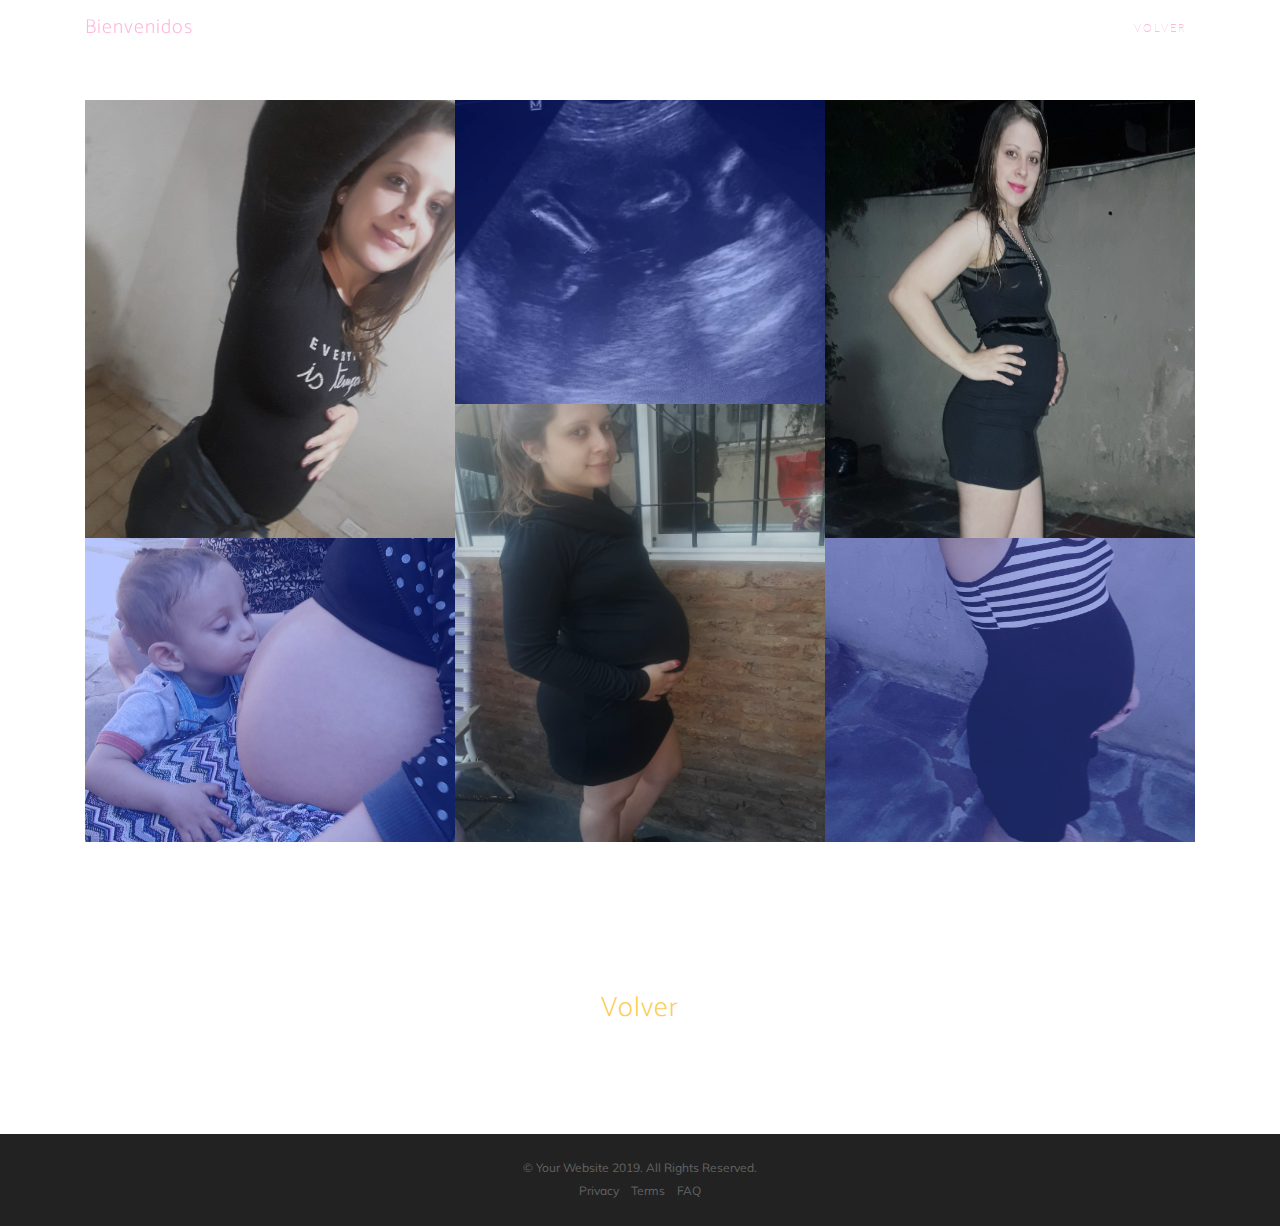
==== links.html @ d6b00f63 "Primera parte" ====
<!DOCTYPE html>
<html lang="en">

<head>

  <meta charset="utf-8">
  <meta name="viewport" content="width=device-width, initial-scale=1, shrink-to-fit=no">
  <meta name="description" content="">
  <meta name="author" content="">

  <title>Invitacion</title>

  <!-- Bootstrap core CSS -->
  <link href="vendor/bootstrap/css/bootstrap.min.css" rel="stylesheet">

  <!-- Custom fonts for this template -->
  <link href="vendor/fontawesome-free/css/all.min.css" rel="stylesheet">
  <link rel="stylesheet" href="vendor/simple-line-icons/css/simple-line-icons.css">
  <link href="https://fonts.googleapis.com/css?family=Lato" rel="stylesheet">
  <link href="https://fonts.googleapis.com/css?family=Catamaran:100,200,300,400,500,600,700,800,900" rel="stylesheet">
  <link href="https://fonts.googleapis.com/css?family=Muli" rel="stylesheet">

  <!-- Plugin CSS -->
  <link rel="stylesheet" href="device-mockups/device-mockups.min.css">

  <!-- Custom styles for this template -->
  <link href="css/new-age.min.css" rel="stylesheet">

  <!-- Custom styles for this template -->
  <link href="css/style.css" rel="stylesheet">


  <!-- Para la galeria -->

</head>

<body id="page-top">

  <!-- Navigation -->
  <nav class="navbar navbar-expand-lg navbar-light fixed-top" id="mainNav">
    <div class="container">
      <a class="navbar-brand js-scroll-trigger" href="index.html" style="color: #FFB7D9">Bienvenidos</a>
      <button class="navbar-toggler navbar-toggler-right" type="button" data-toggle="collapse" data-target="#navbarResponsive" aria-controls="navbarResponsive" aria-expanded="false" aria-label="Toggle navigation">
        Menu
        <i class="fas fa-bars"></i>
      </button>
      <div class="collapse navbar-collapse" id="navbarResponsive" >
        <ul class="navbar-nav ml-auto" >
          <li class="nav-item">
            <a class="nav-link js-scroll-trigger" href="index.html" style="color: #FFB7D9;">Volver</a>
          </li>
  
        </ul>
      </div>
    </div>
  </nav>



  <section class="features" id="features">
    <div class="container">
      
      <ul class="gallery_box">
        <li>
          <img class="img"  src="img/2.jpeg">
          <div class="box_data">
            
          </div>
        </li>
        <li>
          <img class="img"  src="img/1.jpeg">
          <div class="box_data">
           
          </div>
        </li>
        <li>
          <img class="img" src="img/33.jpeg" style="height: 100%;">
          <div class="box_data">
            <span></span>
          </div>
        </li>
        <li>
            <img class="img"  src="img/6.jpeg">
            <div class="box_data">
             
            </div>
          </a>
        </li>
        <li style="position: relative;
          top: -134px;">
         <img class="img"  src="img/5.jpeg" style="height: 100%;width: 100%;">
          <div class="box_data">
          
          </div>
        </li>
        <li>
          <img class="img"  src="img/4.jpeg" style="height: 100%; width: 100%;">
          <div class="box_data">
           
          </div>
        </li>
        
      </ul>


    </div>
    <a href="index.html" style="text-align: center;"><h3> Volver </h3></a>
  </section>

  


  <footer>
    <div class="container">
      <p>&copy; Your Website 2019. All Rights Reserved.</p>
      <ul class="list-inline">
        <li class="list-inline-item">
          <a href="#">Privacy</a>
        </li>
        <li class="list-inline-item">
          <a href="#">Terms</a>
        </li>
        <li class="list-inline-item">
          <a href="#">FAQ</a>
        </li>
      </ul>
    </div>
  </footer>

  <!-- Bootstrap core JavaScript -->
  <script src="vendor/jquery/jquery.min.js"></script>
  <script src="vendor/bootstrap/js/bootstrap.bundle.min.js"></script>

  <!-- Plugin JavaScript -->
  <script src="vendor/jquery-easing/jquery.easing.min.js"></script>

  <!-- Custom scripts for this template -->
  <script src="js/new-age.min.js"></script>

</body>

</html>
---- vendor/fontawesome-free/css/all.min.css ----
.fa,.fab,.fal,.far,.fas{-moz-osx-font-smoothing:grayscale;-webkit-font-smoothing:antialiased;display:inline-block;font-style:normal;font-variant:normal;text-rendering:auto;line-height:1}.fa-lg{font-size:1.33333em;line-height:.75em;vertical-align:-.0667em}.fa-xs{font-size:.75em}.fa-sm{font-size:.875em}.fa-1x{font-size:1em}.fa-2x{font-size:2em}.fa-3x{font-size:3em}.fa-4x{font-size:4em}.fa-5x{font-size:5em}.fa-6x{font-size:6em}.fa-7x{font-size:7em}.fa-8x{font-size:8em}.fa-9x{font-size:9em}.fa-10x{font-size:10em}.fa-fw{text-align:center;width:1.25em}.fa-ul{list-style-type:none;margin-left:2.5em;padding-left:0}.fa-ul>li{position:relative}.fa-li{left:-2em;position:absolute;text-align:center;width:2em;line-height:inherit}.fa-border{border:.08em solid #eee;border-radius:.1em;padding:.2em .25em .15em}.fa-pull-left{float:left}.fa-pull-right{float:right}.fa.fa-pull-left,.fab.fa-pull-left,.fal.fa-pull-left,.far.fa-pull-left,.fas.fa-pull-left{margin-right:.3em}.fa.fa-pull-right,.fab.fa-pull-right,.fal.fa-pull-right,.far.fa-pull-right,.fas.fa-pull-right{margin-left:.3em}.fa-spin{animation:fa-spin 2s infinite linear}.fa-pulse{animation:fa-spin 1s infinite steps(8)}@keyframes fa-spin{0%{transform:rotate(0deg)}to{transform:rotate(1turn)}}.fa-rotate-90{-ms-filter:"progid:DXImageTransform.Microsoft.BasicImage(rotation=1)";transform:rotate(90deg)}.fa-rotate-180{-ms-filter:"progid:DXImageTransform.Microsoft.BasicImage(rotation=2)";transform:rotate(180deg)}.fa-rotate-270{-ms-filter:"progid:DXImageTransform.Microsoft.BasicImage(rotation=3)";transform:rotate(270deg)}.fa-flip-horizontal{-ms-filter:"progid:DXImageTransform.Microsoft.BasicImage(rotation=0, mirror=1)";transform:scaleX(-1)}.fa-flip-vertical{transform:scaleY(-1)}.fa-flip-both,.fa-flip-horizontal.fa-flip-vertical,.fa-flip-vertical{-ms-filter:"progid:DXImageTransform.Microsoft.BasicImage(rotation=2, mirror=1)"}.fa-flip-both,.fa-flip-horizontal.fa-flip-vertical{transform:scale(-1)}:root .fa-flip-both,:root .fa-flip-horizontal,:root .fa-flip-vertical,:root .fa-rotate-90,:root .fa-rotate-180,:root .fa-rotate-270{filter:none}.fa-stack{display:inline-block;height:2em;line-height:2em;position:relative;vertical-align:middle;width:2.5em}.fa-stack-1x,.fa-stack-2x{left:0;position:absolute;text-align:center;width:100%}.fa-stack-1x{line-height:inherit}.fa-stack-2x{font-size:2em}.fa-inverse{color:#fff}.fa-500px:before{content:"\f26e"}.fa-accessible-icon:before{content:"\f368"}.fa-accusoft:before{content:"\f369"}.fa-acquisitions-incorporated:before{content:"\f6af"}.fa-ad:before{content:"\f641"}.fa-address-book:before{content:"\f2b9"}.fa-address-card:before{content:"\f2bb"}.fa-adjust:before{content:"\f042"}.fa-adn:before{content:"\f170"}.fa-adobe:before{content:"\f778"}.fa-adversal:before{content:"\f36a"}.fa-affiliatetheme:before{content:"\f36b"}.fa-air-freshener:before{content:"\f5d0"}.fa-algolia:before{content:"\f36c"}.fa-align-center:before{content:"\f037"}.fa-align-justify:before{content:"\f039"}.fa-align-left:before{content:"\f036"}.fa-align-right:before{content:"\f038"}.fa-alipay:before{content:"\f642"}.fa-allergies:before{content:"\f461"}.fa-amazon:before{content:"\f270"}.fa-amazon-pay:before{content:"\f42c"}.fa-ambulance:before{content:"\f0f9"}.fa-american-sign-language-interpreting:before{content:"\f2a3"}.fa-amilia:before{content:"\f36d"}.fa-anchor:before{content:"\f13d"}.fa-android:before{content:"\f17b"}.fa-angellist:before{content:"\f209"}.fa-angle-double-down:before{content:"\f103"}.fa-angle-double-left:before{content:"\f100"}.fa-angle-double-right:before{content:"\f101"}.fa-angle-double-up:before{content:"\f102"}.fa-angle-down:before{content:"\f107"}.fa-angle-left:before{content:"\f104"}.fa-angle-right:before{content:"\f105"}.fa-angle-up:before{content:"\f106"}.fa-angry:before{content:"\f556"}.fa-angrycreative:before{content:"\f36e"}.fa-angular:before{content:"\f420"}.fa-ankh:before{content:"\f644"}.fa-app-store:before{content:"\f36f"}.fa-app-store-ios:before{content:"\f370"}.fa-apper:before{content:"\f371"}.fa-apple:before{content:"\f179"}.fa-apple-alt:before{content:"\f5d1"}.fa-apple-pay:before{content:"\f415"}.fa-archive:before{content:"\f187"}.fa-archway:before{content:"\f557"}.fa-arrow-alt-circle-down:before{content:"\f358"}.fa-arrow-alt-circle-left:before{content:"\f359"}.fa-arrow-alt-circle-right:before{content:"\f35a"}.fa-arrow-alt-circle-up:before{content:"\f35b"}.fa-arrow-circle-down:before{content:"\f0ab"}.fa-arrow-circle-left:before{content:"\f0a8"}.fa-arrow-circle-right:before{content:"\f0a9"}.fa-arrow-circle-up:before{content:"\f0aa"}.fa-arrow-down:before{content:"\f063"}.fa-arrow-left:before{content:"\f060"}.fa-arrow-right:before{content:"\f061"}.fa-arrow-up:before{content:"\f062"}.fa-arrows-alt:before{content:"\f0b2"}.fa-arrows-alt-h:before{content:"\f337"}.fa-arrows-alt-v:before{content:"\f338"}.fa-artstation:before{content:"\f77a"}.fa-assistive-listening-systems:before{content:"\f2a2"}.fa-asterisk:before{content:"\f069"}.fa-asymmetrik:before{content:"\f372"}.fa-at:before{content:"\f1fa"}.fa-atlas:before{content:"\f558"}.fa-atlassian:before{content:"\f77b"}.fa-atom:before{content:"\f5d2"}.fa-audible:before{content:"\f373"}.fa-audio-description:before{content:"\f29e"}.fa-autoprefixer:before{content:"\f41c"}.fa-avianex:before{content:"\f374"}.fa-aviato:before{content:"\f421"}.fa-award:before{content:"\f559"}.fa-aws:before{content:"\f375"}.fa-baby:before{content:"\f77c"}.fa-baby-carriage:before{content:"\f77d"}.fa-backspace:before{content:"\f55a"}.fa-backward:before{content:"\f04a"}.fa-bacon:before{content:"\f7e5"}.fa-balance-scale:before{content:"\f24e"}.fa-ban:before{content:"\f05e"}.fa-band-aid:before{content:"\f462"}.fa-bandcamp:before{content:"\f2d5"}.fa-barcode:before{content:"\f02a"}.fa-bars:before{content:"\f0c9"}.fa-baseball-ball:before{content:"\f433"}.fa-basketball-ball:before{content:"\f434"}.fa-bath:before{content:"\f2cd"}.fa-battery-empty:before{content:"\f244"}.fa-battery-full:before{content:"\f240"}.fa-battery-half:before{content:"\f242"}.fa-battery-quarter:before{content:"\f243"}.fa-battery-three-quarters:before{content:"\f241"}.fa-bed:before{content:"\f236"}.fa-beer:before{content:"\f0fc"}.fa-behance:before{content:"\f1b4"}.fa-behance-square:before{content:"\f1b5"}.fa-bell:before{content:"\f0f3"}.fa-bell-slash:before{content:"\f1f6"}.fa-bezier-curve:before{content:"\f55b"}.fa-bible:before{content:"\f647"}.fa-bicycle:before{content:"\f206"}.fa-bimobject:before{content:"\f378"}.fa-binoculars:before{content:"\f1e5"}.fa-biohazard:before{content:"\f780"}.fa-birthday-cake:before{content:"\f1fd"}.fa-bitbucket:before{content:"\f171"}.fa-bitcoin:before{content:"\f379"}.fa-bity:before{content:"\f37a"}.fa-black-tie:before{content:"\f27e"}.fa-blackberry:before{content:"\f37b"}.fa-blender:before{content:"\f517"}.fa-blender-phone:before{content:"\f6b6"}.fa-blind:before{content:"\f29d"}.fa-blog:before{content:"\f781"}.fa-blogger:before{content:"\f37c"}.fa-blogger-b:before{content:"\f37d"}.fa-bluetooth:before{content:"\f293"}.fa-bluetooth-b:before{content:"\f294"}.fa-bold:before{content:"\f032"}.fa-bolt:before{content:"\f0e7"}.fa-bomb:before{content:"\f1e2"}.fa-bone:before{content:"\f5d7"}.fa-bong:before{content:"\f55c"}.fa-book:before{content:"\f02d"}.fa-book-dead:before{content:"\f6b7"}.fa-book-medical:before{content:"\f7e6"}.fa-book-open:before{content:"\f518"}.fa-book-reader:before{content:"\f5da"}.fa-bookmark:before{content:"\f02e"}.fa-bowling-ball:before{content:"\f436"}.fa-box:before{content:"\f466"}.fa-box-open:before{content:"\f49e"}.fa-boxes:before{content:"\f468"}.fa-braille:before{content:"\f2a1"}.fa-brain:before{content:"\f5dc"}.fa-bread-slice:before{content:"\f7ec"}.fa-briefcase:before{content:"\f0b1"}.fa-briefcase-medical:before{content:"\f469"}.fa-broadcast-tower:before{content:"\f519"}.fa-broom:before{content:"\f51a"}.fa-brush:before{content:"\f55d"}.fa-btc:before{content:"\f15a"}.fa-bug:before{content:"\f188"}.fa-building:before{content:"\f1ad"}.fa-bullhorn:before{content:"\f0a1"}.fa-bullseye:before{content:"\f140"}.fa-burn:before{content:"\f46a"}.fa-buromobelexperte:before{content:"\f37f"}.fa-bus:before{content:"\f207"}.fa-bus-alt:before{content:"\f55e"}.fa-business-time:before{content:"\f64a"}.fa-buysellads:before{content:"\f20d"}.fa-calculator:before{content:"\f1ec"}.fa-calendar:before{content:"\f133"}.fa-calendar-alt:before{content:"\f073"}.fa-calendar-check:before{content:"\f274"}.fa-calendar-day:before{content:"\f783"}.fa-calendar-minus:before{content:"\f272"}.fa-calendar-plus:before{content:"\f271"}.fa-calendar-times:before{content:"\f273"}.fa-calendar-week:before{content:"\f784"}.fa-camera:before{content:"\f030"}.fa-camera-retro:before{content:"\f083"}.fa-campground:before{content:"\f6bb"}.fa-canadian-maple-leaf:before{content:"\f785"}.fa-candy-cane:before{content:"\f786"}.fa-cannabis:before{content:"\f55f"}.fa-capsules:before{content:"\f46b"}.fa-car:before{content:"\f1b9"}.fa-car-alt:before{content:"\f5de"}.fa-car-battery:before{content:"\f5df"}.fa-car-crash:before{content:"\f5e1"}.fa-car-side:before{content:"\f5e4"}.fa-caret-down:before{content:"\f0d7"}.fa-caret-left:before{content:"\f0d9"}.fa-caret-right:before{content:"\f0da"}.fa-caret-square-down:before{content:"\f150"}.fa-caret-square-left:before{content:"\f191"}.fa-caret-square-right:before{content:"\f152"}.fa-caret-square-up:before{content:"\f151"}.fa-caret-up:before{content:"\f0d8"}.fa-carrot:before{content:"\f787"}.fa-cart-arrow-down:before{content:"\f218"}.fa-cart-plus:before{content:"\f217"}.fa-cash-register:before{content:"\f788"}.fa-cat:before{content:"\f6be"}.fa-cc-amazon-pay:before{content:"\f42d"}.fa-cc-amex:before{content:"\f1f3"}.fa-cc-apple-pay:before{content:"\f416"}.fa-cc-diners-club:before{content:"\f24c"}.fa-cc-discover:before{content:"\f1f2"}.fa-cc-jcb:before{content:"\f24b"}.fa-cc-mastercard:before{content:"\f1f1"}.fa-cc-paypal:before{content:"\f1f4"}.fa-cc-stripe:before{content:"\f1f5"}.fa-cc-visa:before{content:"\f1f0"}.fa-centercode:before{content:"\f380"}.fa-centos:before{content:"\f789"}.fa-certificate:before{content:"\f0a3"}.fa-chair:before{content:"\f6c0"}.fa-chalkboard:before{content:"\f51b"}.fa-chalkboard-teacher:before{content:"\f51c"}.fa-charging-station:before{content:"\f5e7"}.fa-chart-area:before{content:"\f1fe"}.fa-chart-bar:before{content:"\f080"}.fa-chart-line:before{content:"\f201"}.fa-chart-pie:before{content:"\f200"}.fa-check:before{content:"\f00c"}.fa-check-circle:before{content:"\f058"}.fa-check-double:before{content:"\f560"}.fa-check-square:before{content:"\f14a"}.fa-cheese:before{content:"\f7ef"}.fa-chess:before{content:"\f439"}.fa-chess-bishop:before{content:"\f43a"}.fa-chess-board:before{content:"\f43c"}.fa-chess-king:before{content:"\f43f"}.fa-chess-knight:before{content:"\f441"}.fa-chess-pawn:before{content:"\f443"}.fa-chess-queen:before{content:"\f445"}.fa-chess-rook:before{content:"\f447"}.fa-chevron-circle-down:before{content:"\f13a"}.fa-chevron-circle-left:before{content:"\f137"}.fa-chevron-circle-right:before{content:"\f138"}.fa-chevron-circle-up:before{content:"\f139"}.fa-chevron-down:before{content:"\f078"}.fa-chevron-left:before{content:"\f053"}.fa-chevron-right:before{content:"\f054"}.fa-chevron-up:before{content:"\f077"}.fa-child:before{content:"\f1ae"}.fa-chrome:before{content:"\f268"}.fa-church:before{content:"\f51d"}.fa-circle:before{content:"\f111"}.fa-circle-notch:before{content:"\f1ce"}.fa-city:before{content:"\f64f"}.fa-clinic-medical:before{content:"\f7f2"}.fa-clipboard:before{content:"\f328"}.fa-clipboard-check:before{content:"\f46c"}.fa-clipboard-list:before{content:"\f46d"}.fa-clock:before{content:"\f017"}.fa-clone:before{content:"\f24d"}.fa-closed-captioning:before{content:"\f20a"}.fa-cloud:before{content:"\f0c2"}.fa-cloud-download-alt:before{content:"\f381"}.fa-cloud-meatball:before{content:"\f73b"}.fa-cloud-moon:before{content:"\f6c3"}.fa-cloud-moon-rain:before{content:"\f73c"}.fa-cloud-rain:before{content:"\f73d"}.fa-cloud-showers-heavy:before{content:"\f740"}.fa-cloud-sun:before{content:"\f6c4"}.fa-cloud-sun-rain:before{content:"\f743"}.fa-cloud-upload-alt:before{content:"\f382"}.fa-cloudscale:before{content:"\f383"}.fa-cloudsmith:before{content:"\f384"}.fa-cloudversify:before{content:"\f385"}.fa-cocktail:before{content:"\f561"}.fa-code:before{content:"\f121"}.fa-code-branch:before{content:"\f126"}.fa-codepen:before{content:"\f1cb"}.fa-codiepie:before{content:"\f284"}.fa-coffee:before{content:"\f0f4"}.fa-cog:before{content:"\f013"}.fa-cogs:before{content:"\f085"}.fa-coins:before{content:"\f51e"}.fa-columns:before{content:"\f0db"}.fa-comment:before{content:"\f075"}.fa-comment-alt:before{content:"\f27a"}.fa-comment-dollar:before{content:"\f651"}.fa-comment-dots:before{content:"\f4ad"}.fa-comment-medical:before{content:"\f7f5"}.fa-comment-slash:before{content:"\f4b3"}.fa-comments:before{content:"\f086"}.fa-comments-dollar:before{content:"\f653"}.fa-compact-disc:before{content:"\f51f"}.fa-compass:before{content:"\f14e"}.fa-compress:before{content:"\f066"}.fa-compress-arrows-alt:before{content:"\f78c"}.fa-concierge-bell:before{content:"\f562"}.fa-confluence:before{content:"\f78d"}.fa-connectdevelop:before{content:"\f20e"}.fa-contao:before{content:"\f26d"}.fa-cookie:before{content:"\f563"}.fa-cookie-bite:before{content:"\f564"}.fa-copy:before{content:"\f0c5"}.fa-copyright:before{content:"\f1f9"}.fa-couch:before{content:"\f4b8"}.fa-cpanel:before{content:"\f388"}.fa-creative-commons:before{content:"\f25e"}.fa-creative-commons-by:before{content:"\f4e7"}.fa-creative-commons-nc:before{content:"\f4e8"}.fa-creative-commons-nc-eu:before{content:"\f4e9"}.fa-creative-commons-nc-jp:before{content:"\f4ea"}.fa-creative-commons-nd:before{content:"\f4eb"}.fa-creative-commons-pd:before{content:"\f4ec"}.fa-creative-commons-pd-alt:before{content:"\f4ed"}.fa-creative-commons-remix:before{content:"\f4ee"}.fa-creative-commons-sa:before{content:"\f4ef"}.fa-creative-commons-sampling:before{content:"\f4f0"}.fa-creative-commons-sampling-plus:before{content:"\f4f1"}.fa-creative-commons-share:before{content:"\f4f2"}.fa-creative-commons-zero:before{content:"\f4f3"}.fa-credit-card:before{content:"\f09d"}.fa-critical-role:before{content:"\f6c9"}.fa-crop:before{content:"\f125"}.fa-crop-alt:before{content:"\f565"}.fa-cross:before{content:"\f654"}.fa-crosshairs:before{content:"\f05b"}.fa-crow:before{content:"\f520"}.fa-crown:before{content:"\f521"}.fa-crutch:before{content:"\f7f7"}.fa-css3:before{content:"\f13c"}.fa-css3-alt:before{content:"\f38b"}.fa-cube:before{content:"\f1b2"}.fa-cubes:before{content:"\f1b3"}.fa-cut:before{content:"\f0c4"}.fa-cuttlefish:before{content:"\f38c"}.fa-d-and-d:before{content:"\f38d"}.fa-d-and-d-beyond:before{content:"\f6ca"}.fa-dashcube:before{content:"\f210"}.fa-database:before{content:"\f1c0"}.fa-deaf:before{content:"\f2a4"}.fa-delicious:before{content:"\f1a5"}.fa-democrat:before{content:"\f747"}.fa-deploydog:before{content:"\f38e"}.fa-deskpro:before{content:"\f38f"}.fa-desktop:before{content:"\f108"}.fa-dev:before{content:"\f6cc"}.fa-deviantart:before{content:"\f1bd"}.fa-dharmachakra:before{content:"\f655"}.fa-dhl:before{content:"\f790"}.fa-diagnoses:before{content:"\f470"}.fa-diaspora:before{content:"\f791"}.fa-dice:before{content:"\f522"}.fa-dice-d20:before{content:"\f6cf"}.fa-dice-d6:before{content:"\f6d1"}.fa-dice-five:before{content:"\f523"}.fa-dice-four:before{content:"\f524"}.fa-dice-one:before{content:"\f525"}.fa-dice-six:before{content:"\f526"}.fa-dice-three:before{content:"\f527"}.fa-dice-two:before{content:"\f528"}.fa-digg:before{content:"\f1a6"}.fa-digital-ocean:before{content:"\f391"}.fa-digital-tachograph:before{content:"\f566"}.fa-directions:before{content:"\f5eb"}.fa-discord:before{content:"\f392"}.fa-discourse:before{content:"\f393"}.fa-divide:before{content:"\f529"}.fa-dizzy:before{content:"\f567"}.fa-dna:before{content:"\f471"}.fa-dochub:before{content:"\f394"}.fa-docker:before{content:"\f395"}.fa-dog:before{content:"\f6d3"}.fa-dollar-sign:before{content:"\f155"}.fa-dolly:before{content:"\f472"}.fa-dolly-flatbed:before{content:"\f474"}.fa-donate:before{content:"\f4b9"}.fa-door-closed:before{content:"\f52a"}.fa-door-open:before{content:"\f52b"}.fa-dot-circle:before{content:"\f192"}.fa-dove:before{content:"\f4ba"}.fa-download:before{content:"\f019"}.fa-draft2digital:before{content:"\f396"}.fa-drafting-compass:before{content:"\f568"}.fa-dragon:before{content:"\f6d5"}.fa-draw-polygon:before{content:"\f5ee"}.fa-dribbble:before{content:"\f17d"}.fa-dribbble-square:before{content:"\f397"}.fa-dropbox:before{content:"\f16b"}.fa-drum:before{content:"\f569"}.fa-drum-steelpan:before{content:"\f56a"}.fa-drumstick-bite:before{content:"\f6d7"}.fa-drupal:before{content:"\f1a9"}.fa-dumbbell:before{content:"\f44b"}.fa-dumpster:before{content:"\f793"}.fa-dumpster-fire:before{content:"\f794"}.fa-dungeon:before{content:"\f6d9"}.fa-dyalog:before{content:"\f399"}.fa-earlybirds:before{content:"\f39a"}.fa-ebay:before{content:"\f4f4"}.fa-edge:before{content:"\f282"}.fa-edit:before{content:"\f044"}.fa-egg:before{content:"\f7fb"}.fa-eject:before{content:"\f052"}.fa-elementor:before{content:"\f430"}.fa-ellipsis-h:before{content:"\f141"}.fa-ellipsis-v:before{content:"\f142"}.fa-ello:before{content:"\f5f1"}.fa-ember:before{content:"\f423"}.fa-empire:before{content:"\f1d1"}.fa-envelope:before{content:"\f0e0"}.fa-envelope-open:before{content:"\f2b6"}.fa-envelope-open-text:before{content:"\f658"}.fa-envelope-square:before{content:"\f199"}.fa-envira:before{content:"\f299"}.fa-equals:before{content:"\f52c"}.fa-eraser:before{content:"\f12d"}.fa-erlang:before{content:"\f39d"}.fa-ethereum:before{content:"\f42e"}.fa-ethernet:before{content:"\f796"}.fa-etsy:before{content:"\f2d7"}.fa-euro-sign:before{content:"\f153"}.fa-exchange-alt:before{content:"\f362"}.fa-exclamation:before{content:"\f12a"}.fa-exclamation-circle:before{content:"\f06a"}.fa-exclamation-triangle:before{content:"\f071"}.fa-expand:before{content:"\f065"}.fa-expand-arrows-alt:before{content:"\f31e"}.fa-expeditedssl:before{content:"\f23e"}.fa-external-link-alt:before{content:"\f35d"}.fa-external-link-square-alt:before{content:"\f360"}.fa-eye:before{content:"\f06e"}.fa-eye-dropper:before{content:"\f1fb"}.fa-eye-slash:before{content:"\f070"}.fa-facebook:before{content:"\f09a"}.fa-facebook-f:before{content:"\f39e"}.fa-facebook-messenger:before{content:"\f39f"}.fa-facebook-square:before{content:"\f082"}.fa-fantasy-flight-games:before{content:"\f6dc"}.fa-fast-backward:before{content:"\f049"}.fa-fast-forward:before{content:"\f050"}.fa-fax:before{content:"\f1ac"}.fa-feather:before{content:"\f52d"}.fa-feather-alt:before{content:"\f56b"}.fa-fedex:before{content:"\f797"}.fa-fedora:before{content:"\f798"}.fa-female:before{content:"\f182"}.fa-fighter-jet:before{content:"\f0fb"}.fa-figma:before{content:"\f799"}.fa-file:before{content:"\f15b"}.fa-file-alt:before{content:"\f15c"}.fa-file-archive:before{content:"\f1c6"}.fa-file-audio:before{content:"\f1c7"}.fa-file-code:before{content:"\f1c9"}.fa-file-contract:before{content:"\f56c"}.fa-file-csv:before{content:"\f6dd"}.fa-file-download:before{content:"\f56d"}.fa-file-excel:before{content:"\f1c3"}.fa-file-export:before{content:"\f56e"}.fa-file-image:before{content:"\f1c5"}.fa-file-import:before{content:"\f56f"}.fa-file-invoice:before{content:"\f570"}.fa-file-invoice-dollar:before{content:"\f571"}.fa-file-medical:before{content:"\f477"}.fa-file-medical-alt:before{content:"\f478"}.fa-file-pdf:before{content:"\f1c1"}.fa-file-powerpoint:before{content:"\f1c4"}.fa-file-prescription:before{content:"\f572"}.fa-file-signature:before{content:"\f573"}.fa-file-upload:before{content:"\f574"}.fa-file-video:before{content:"\f1c8"}.fa-file-word:before{content:"\f1c2"}.fa-fill:before{content:"\f575"}.fa-fill-drip:before{content:"\f576"}.fa-film:before{content:"\f008"}.fa-filter:before{content:"\f0b0"}.fa-fingerprint:before{content:"\f577"}.fa-fire:before{content:"\f06d"}.fa-fire-alt:before{content:"\f7e4"}.fa-fire-extinguisher:before{content:"\f134"}.fa-firefox:before{content:"\f269"}.fa-first-aid:before{content:"\f479"}.fa-first-order:before{content:"\f2b0"}.fa-first-order-alt:before{content:"\f50a"}.fa-firstdraft:before{content:"\f3a1"}.fa-fish:before{content:"\f578"}.fa-fist-raised:before{content:"\f6de"}.fa-flag:before{content:"\f024"}.fa-flag-checkered:before{content:"\f11e"}.fa-flag-usa:before{content:"\f74d"}.fa-flask:before{content:"\f0c3"}.fa-flickr:before{content:"\f16e"}.fa-flipboard:before{content:"\f44d"}.fa-flushed:before{content:"\f579"}.fa-fly:before{content:"\f417"}.fa-folder:before{content:"\f07b"}.fa-folder-minus:before{content:"\f65d"}.fa-folder-open:before{content:"\f07c"}.fa-folder-plus:before{content:"\f65e"}.fa-font:before{content:"\f031"}.fa-font-awesome:before{content:"\f2b4"}.fa-font-awesome-alt:before{content:"\f35c"}.fa-font-awesome-flag:before{content:"\f425"}.fa-font-awesome-logo-full:before{content:"\f4e6"}.fa-fonticons:before{content:"\f280"}.fa-fonticons-fi:before{content:"\f3a2"}.fa-football-ball:before{content:"\f44e"}.fa-fort-awesome:before{content:"\f286"}.fa-fort-awesome-alt:before{content:"\f3a3"}.fa-forumbee:before{content:"\f211"}.fa-forward:before{content:"\f04e"}.fa-foursquare:before{content:"\f180"}.fa-free-code-camp:before{content:"\f2c5"}.fa-freebsd:before{content:"\f3a4"}.fa-frog:before{content:"\f52e"}.fa-frown:before{content:"\f119"}.fa-frown-open:before{content:"\f57a"}.fa-fulcrum:before{content:"\f50b"}.fa-funnel-dollar:before{content:"\f662"}.fa-futbol:before{content:"\f1e3"}.fa-galactic-republic:before{content:"\f50c"}.fa-galactic-senate:before{content:"\f50d"}.fa-gamepad:before{content:"\f11b"}.fa-gas-pump:before{content:"\f52f"}.fa-gavel:before{content:"\f0e3"}.fa-gem:before{content:"\f3a5"}.fa-genderless:before{content:"\f22d"}.fa-get-pocket:before{content:"\f265"}.fa-gg:before{content:"\f260"}.fa-gg-circle:before{content:"\f261"}.fa-ghost:before{content:"\f6e2"}.fa-gift:before{content:"\f06b"}.fa-gifts:before{content:"\f79c"}.fa-git:before{content:"\f1d3"}.fa-git-square:before{content:"\f1d2"}.fa-github:before{content:"\f09b"}.fa-github-alt:before{content:"\f113"}.fa-github-square:before{content:"\f092"}.fa-gitkraken:before{content:"\f3a6"}.fa-gitlab:before{content:"\f296"}.fa-gitter:before{content:"\f426"}.fa-glass-cheers:before{content:"\f79f"}.fa-glass-martini:before{content:"\f000"}.fa-glass-martini-alt:before{content:"\f57b"}.fa-glass-whiskey:before{content:"\f7a0"}.fa-glasses:before{content:"\f530"}.fa-glide:before{content:"\f2a5"}.fa-glide-g:before{content:"\f2a6"}.fa-globe:before{content:"\f0ac"}.fa-globe-africa:before{content:"\f57c"}.fa-globe-americas:before{content:"\f57d"}.fa-globe-asia:before{content:"\f57e"}.fa-globe-europe:before{content:"\f7a2"}.fa-gofore:before{content:"\f3a7"}.fa-golf-ball:before{content:"\f450"}.fa-goodreads:before{content:"\f3a8"}.fa-goodreads-g:before{content:"\f3a9"}.fa-google:before{content:"\f1a0"}.fa-google-drive:before{content:"\f3aa"}.fa-google-play:before{content:"\f3ab"}.fa-google-plus:before{content:"\f2b3"}.fa-google-plus-g:before{content:"\f0d5"}.fa-google-plus-square:before{content:"\f0d4"}.fa-google-wallet:before{content:"\f1ee"}.fa-gopuram:before{content:"\f664"}.fa-graduation-cap:before{content:"\f19d"}.fa-gratipay:before{content:"\f184"}.fa-grav:before{content:"\f2d6"}.fa-greater-than:before{content:"\f531"}.fa-greater-than-equal:before{content:"\f532"}.fa-grimace:before{content:"\f57f"}.fa-grin:before{content:"\f580"}.fa-grin-alt:before{content:"\f581"}.fa-grin-beam:before{content:"\f582"}.fa-grin-beam-sweat:before{content:"\f583"}.fa-grin-hearts:before{content:"\f584"}.fa-grin-squint:before{content:"\f585"}.fa-grin-squint-tears:before{content:"\f586"}.fa-grin-stars:before{content:"\f587"}.fa-grin-tears:before{content:"\f588"}.fa-grin-tongue:before{content:"\f589"}.fa-grin-tongue-squint:before{content:"\f58a"}.fa-grin-tongue-wink:before{content:"\f58b"}.fa-grin-wink:before{content:"\f58c"}.fa-grip-horizontal:before{content:"\f58d"}.fa-grip-lines:before{content:"\f7a4"}.fa-grip-lines-vertical:before{content:"\f7a5"}.fa-grip-vertical:before{content:"\f58e"}.fa-gripfire:before{content:"\f3ac"}.fa-grunt:before{content:"\f3ad"}.fa-guitar:before{content:"\f7a6"}.fa-gulp:before{content:"\f3ae"}.fa-h-square:before{content:"\f0fd"}.fa-hacker-news:before{content:"\f1d4"}.fa-hacker-news-square:before{content:"\f3af"}.fa-hackerrank:before{content:"\f5f7"}.fa-hamburger:before{content:"\f805"}.fa-hammer:before{content:"\f6e3"}.fa-hamsa:before{content:"\f665"}.fa-hand-holding:before{content:"\f4bd"}.fa-hand-holding-heart:before{content:"\f4be"}.fa-hand-holding-usd:before{content:"\f4c0"}.fa-hand-lizard:before{content:"\f258"}.fa-hand-middle-finger:before{content:"\f806"}.fa-hand-paper:before{content:"\f256"}.fa-hand-peace:before{content:"\f25b"}.fa-hand-point-down:before{content:"\f0a7"}.fa-hand-point-left:before{content:"\f0a5"}.fa-hand-point-right:before{content:"\f0a4"}.fa-hand-point-up:before{content:"\f0a6"}.fa-hand-pointer:before{content:"\f25a"}.fa-hand-rock:before{content:"\f255"}.fa-hand-scissors:before{content:"\f257"}.fa-hand-spock:before{content:"\f259"}.fa-hands:before{content:"\f4c2"}.fa-hands-helping:before{content:"\f4c4"}.fa-handshake:before{content:"\f2b5"}.fa-hanukiah:before{content:"\f6e6"}.fa-hard-hat:before{content:"\f807"}.fa-hashtag:before{content:"\f292"}.fa-hat-wizard:before{content:"\f6e8"}.fa-haykal:before{content:"\f666"}.fa-hdd:before{content:"\f0a0"}.fa-heading:before{content:"\f1dc"}.fa-headphones:before{content:"\f025"}.fa-headphones-alt:before{content:"\f58f"}.fa-headset:before{content:"\f590"}.fa-heart:before{content:"\f004"}.fa-heart-broken:before{content:"\f7a9"}.fa-heartbeat:before{content:"\f21e"}.fa-helicopter:before{content:"\f533"}.fa-highlighter:before{content:"\f591"}.fa-hiking:before{content:"\f6ec"}.fa-hippo:before{content:"\f6ed"}.fa-hips:before{content:"\f452"}.fa-hire-a-helper:before{content:"\f3b0"}.fa-history:before{content:"\f1da"}.fa-hockey-puck:before{content:"\f453"}.fa-holly-berry:before{content:"\f7aa"}.fa-home:before{content:"\f015"}.fa-hooli:before{content:"\f427"}.fa-hornbill:before{content:"\f592"}.fa-horse:before{content:"\f6f0"}.fa-horse-head:before{content:"\f7ab"}.fa-hospital:before{content:"\f0f8"}.fa-hospital-alt:before{content:"\f47d"}.fa-hospital-symbol:before{content:"\f47e"}.fa-hot-tub:before{content:"\f593"}.fa-hotdog:before{content:"\f80f"}.fa-hotel:before{content:"\f594"}.fa-hotjar:before{content:"\f3b1"}.fa-hourglass:before{content:"\f254"}.fa-hourglass-end:before{content:"\f253"}.fa-hourglass-half:before{content:"\f252"}.fa-hourglass-start:before{content:"\f251"}.fa-house-damage:before{content:"\f6f1"}.fa-houzz:before{content:"\f27c"}.fa-hryvnia:before{content:"\f6f2"}.fa-html5:before{content:"\f13b"}.fa-hubspot:before{content:"\f3b2"}.fa-i-cursor:before{content:"\f246"}.fa-ice-cream:before{content:"\f810"}.fa-icicles:before{content:"\f7ad"}.fa-id-badge:before{content:"\f2c1"}.fa-id-card:before{content:"\f2c2"}.fa-id-card-alt:before{content:"\f47f"}.fa-igloo:before{content:"\f7ae"}.fa-image:before{content:"\f03e"}.fa-images:before{content:"\f302"}.fa-imdb:before{content:"\f2d8"}.fa-inbox:before{content:"\f01c"}.fa-indent:before{content:"\f03c"}.fa-industry:before{content:"\f275"}.fa-infinity:before{content:"\f534"}.fa-info:before{content:"\f129"}.fa-info-circle:before{content:"\f05a"}.fa-instagram:before{content:"\f16d"}.fa-intercom:before{content:"\f7af"}.fa-internet-explorer:before{content:"\f26b"}.fa-invision:before{content:"\f7b0"}.fa-ioxhost:before{content:"\f208"}.fa-italic:before{content:"\f033"}.fa-itunes:before{content:"\f3b4"}.fa-itunes-note:before{content:"\f3b5"}.fa-java:before{content:"\f4e4"}.fa-jedi:before{content:"\f669"}.fa-jedi-order:before{content:"\f50e"}.fa-jenkins:before{content:"\f3b6"}.fa-jira:before{content:"\f7b1"}.fa-joget:before{content:"\f3b7"}.fa-joint:before{content:"\f595"}.fa-joomla:before{content:"\f1aa"}.fa-journal-whills:before{content:"\f66a"}.fa-js:before{content:"\f3b8"}.fa-js-square:before{content:"\f3b9"}.fa-jsfiddle:before{content:"\f1cc"}.fa-kaaba:before{content:"\f66b"}.fa-kaggle:before{content:"\f5fa"}.fa-key:before{content:"\f084"}.fa-keybase:before{content:"\f4f5"}.fa-keyboard:before{content:"\f11c"}.fa-keycdn:before{content:"\f3ba"}.fa-khanda:before{content:"\f66d"}.fa-kickstarter:before{content:"\f3bb"}.fa-kickstarter-k:before{content:"\f3bc"}.fa-kiss:before{content:"\f596"}.fa-kiss-beam:before{content:"\f597"}.fa-kiss-wink-heart:before{content:"\f598"}.fa-kiwi-bird:before{content:"\f535"}.fa-korvue:before{content:"\f42f"}.fa-landmark:before{content:"\f66f"}.fa-language:before{content:"\f1ab"}.fa-laptop:before{content:"\f109"}.fa-laptop-code:before{content:"\f5fc"}.fa-laptop-medical:before{content:"\f812"}.fa-laravel:before{content:"\f3bd"}.fa-lastfm:before{content:"\f202"}.fa-lastfm-square:before{content:"\f203"}.fa-laugh:before{content:"\f599"}.fa-laugh-beam:before{content:"\f59a"}.fa-laugh-squint:before{content:"\f59b"}.fa-laugh-wink:before{content:"\f59c"}.fa-layer-group:before{content:"\f5fd"}.fa-leaf:before{content:"\f06c"}.fa-leanpub:before{content:"\f212"}.fa-lemon:before{content:"\f094"}.fa-less:before{content:"\f41d"}.fa-less-than:before{content:"\f536"}.fa-less-than-equal:before{content:"\f537"}.fa-level-down-alt:before{content:"\f3be"}.fa-level-up-alt:before{content:"\f3bf"}.fa-life-ring:before{content:"\f1cd"}.fa-lightbulb:before{content:"\f0eb"}.fa-line:before{content:"\f3c0"}.fa-link:before{content:"\f0c1"}.fa-linkedin:before{content:"\f08c"}.fa-linkedin-in:before{content:"\f0e1"}.fa-linode:before{content:"\f2b8"}.fa-linux:before{content:"\f17c"}.fa-lira-sign:before{content:"\f195"}.fa-list:before{content:"\f03a"}.fa-list-alt:before{content:"\f022"}.fa-list-ol:before{content:"\f0cb"}.fa-list-ul:before{content:"\f0ca"}.fa-location-arrow:before{content:"\f124"}.fa-lock:before{content:"\f023"}.fa-lock-open:before{content:"\f3c1"}.fa-long-arrow-alt-down:before{content:"\f309"}.fa-long-arrow-alt-left:before{content:"\f30a"}.fa-long-arrow-alt-right:before{content:"\f30b"}.fa-long-arrow-alt-up:before{content:"\f30c"}.fa-low-vision:before{content:"\f2a8"}.fa-luggage-cart:before{content:"\f59d"}.fa-lyft:before{content:"\f3c3"}.fa-magento:before{content:"\f3c4"}.fa-magic:before{content:"\f0d0"}.fa-magnet:before{content:"\f076"}.fa-mail-bulk:before{content:"\f674"}.fa-mailchimp:before{content:"\f59e"}.fa-male:before{content:"\f183"}.fa-mandalorian:before{content:"\f50f"}.fa-map:before{content:"\f279"}.fa-map-marked:before{content:"\f59f"}.fa-map-marked-alt:before{content:"\f5a0"}.fa-map-marker:before{content:"\f041"}.fa-map-marker-alt:before{content:"\f3c5"}.fa-map-pin:before{content:"\f276"}.fa-map-signs:before{content:"\f277"}.fa-markdown:before{content:"\f60f"}.fa-marker:before{content:"\f5a1"}.fa-mars:before{content:"\f222"}.fa-mars-double:before{content:"\f227"}.fa-mars-stroke:before{content:"\f229"}.fa-mars-stroke-h:before{content:"\f22b"}.fa-mars-stroke-v:before{content:"\f22a"}.fa-mask:before{content:"\f6fa"}.fa-mastodon:before{content:"\f4f6"}.fa-maxcdn:before{content:"\f136"}.fa-medal:before{content:"\f5a2"}.fa-medapps:before{content:"\f3c6"}.fa-medium:before{content:"\f23a"}.fa-medium-m:before{content:"\f3c7"}.fa-medkit:before{content:"\f0fa"}.fa-medrt:before{content:"\f3c8"}.fa-meetup:before{content:"\f2e0"}.fa-megaport:before{content:"\f5a3"}.fa-meh:before{content:"\f11a"}.fa-meh-blank:before{content:"\f5a4"}.fa-meh-rolling-eyes:before{content:"\f5a5"}.fa-memory:before{content:"\f538"}.fa-mendeley:before{content:"\f7b3"}.fa-menorah:before{content:"\f676"}.fa-mercury:before{content:"\f223"}.fa-meteor:before{content:"\f753"}.fa-microchip:before{content:"\f2db"}.fa-microphone:before{content:"\f130"}.fa-microphone-alt:before{content:"\f3c9"}.fa-microphone-alt-slash:before{content:"\f539"}.fa-microphone-slash:before{content:"\f131"}.fa-microscope:before{content:"\f610"}.fa-microsoft:before{content:"\f3ca"}.fa-minus:before{content:"\f068"}.fa-minus-circle:before{content:"\f056"}.fa-minus-square:before{content:"\f146"}.fa-mitten:before{content:"\f7b5"}.fa-mix:before{content:"\f3cb"}.fa-mixcloud:before{content:"\f289"}.fa-mizuni:before{content:"\f3cc"}.fa-mobile:before{content:"\f10b"}.fa-mobile-alt:before{content:"\f3cd"}.fa-modx:before{content:"\f285"}.fa-monero:before{content:"\f3d0"}.fa-money-bill:before{content:"\f0d6"}.fa-money-bill-alt:before{content:"\f3d1"}.fa-money-bill-wave:before{content:"\f53a"}.fa-money-bill-wave-alt:before{content:"\f53b"}.fa-money-check:before{content:"\f53c"}.fa-money-check-alt:before{content:"\f53d"}.fa-monument:before{content:"\f5a6"}.fa-moon:before{content:"\f186"}.fa-mortar-pestle:before{content:"\f5a7"}.fa-mosque:before{content:"\f678"}.fa-motorcycle:before{content:"\f21c"}.fa-mountain:before{content:"\f6fc"}.fa-mouse-pointer:before{content:"\f245"}.fa-mug-hot:before{content:"\f7b6"}.fa-music:before{content:"\f001"}.fa-napster:before{content:"\f3d2"}.fa-neos:before{content:"\f612"}.fa-network-wired:before{content:"\f6ff"}.fa-neuter:before{content:"\f22c"}.fa-newspaper:before{content:"\f1ea"}.fa-nimblr:before{content:"\f5a8"}.fa-nintendo-switch:before{content:"\f418"}.fa-node:before{content:"\f419"}.fa-node-js:before{content:"\f3d3"}.fa-not-equal:before{content:"\f53e"}.fa-notes-medical:before{content:"\f481"}.fa-npm:before{content:"\f3d4"}.fa-ns8:before{content:"\f3d5"}.fa-nutritionix:before{content:"\f3d6"}.fa-object-group:before{content:"\f247"}.fa-object-ungroup:before{content:"\f248"}.fa-odnoklassniki:before{content:"\f263"}.fa-odnoklassniki-square:before{content:"\f264"}.fa-oil-can:before{content:"\f613"}.fa-old-republic:before{content:"\f510"}.fa-om:before{content:"\f679"}.fa-opencart:before{content:"\f23d"}.fa-openid:before{content:"\f19b"}.fa-opera:before{content:"\f26a"}.fa-optin-monster:before{content:"\f23c"}.fa-osi:before{content:"\f41a"}.fa-otter:before{content:"\f700"}.fa-outdent:before{content:"\f03b"}.fa-page4:before{content:"\f3d7"}.fa-pagelines:before{content:"\f18c"}.fa-pager:before{content:"\f815"}.fa-paint-brush:before{content:"\f1fc"}.fa-paint-roller:before{content:"\f5aa"}.fa-palette:before{content:"\f53f"}.fa-palfed:before{content:"\f3d8"}.fa-pallet:before{content:"\f482"}.fa-paper-plane:before{content:"\f1d8"}.fa-paperclip:before{content:"\f0c6"}.fa-parachute-box:before{content:"\f4cd"}.fa-paragraph:before{content:"\f1dd"}.fa-parking:before{content:"\f540"}.fa-passport:before{content:"\f5ab"}.fa-pastafarianism:before{content:"\f67b"}.fa-paste:before{content:"\f0ea"}.fa-patreon:before{content:"\f3d9"}.fa-pause:before{content:"\f04c"}.fa-pause-circle:before{content:"\f28b"}.fa-paw:before{content:"\f1b0"}.fa-paypal:before{content:"\f1ed"}.fa-peace:before{content:"\f67c"}.fa-pen:before{content:"\f304"}.fa-pen-alt:before{content:"\f305"}.fa-pen-fancy:before{content:"\f5ac"}.fa-pen-nib:before{content:"\f5ad"}.fa-pen-square:before{content:"\f14b"}.fa-pencil-alt:before{content:"\f303"}.fa-pencil-ruler:before{content:"\f5ae"}.fa-penny-arcade:before{content:"\f704"}.fa-people-carry:before{content:"\f4ce"}.fa-pepper-hot:before{content:"\f816"}.fa-percent:before{content:"\f295"}.fa-percentage:before{content:"\f541"}.fa-periscope:before{content:"\f3da"}.fa-person-booth:before{content:"\f756"}.fa-phabricator:before{content:"\f3db"}.fa-phoenix-framework:before{content:"\f3dc"}.fa-phoenix-squadron:before{content:"\f511"}.fa-phone:before{content:"\f095"}.fa-phone-slash:before{content:"\f3dd"}.fa-phone-square:before{content:"\f098"}.fa-phone-volume:before{content:"\f2a0"}.fa-php:before{content:"\f457"}.fa-pied-piper:before{content:"\f2ae"}.fa-pied-piper-alt:before{content:"\f1a8"}.fa-pied-piper-hat:before{content:"\f4e5"}.fa-pied-piper-pp:before{content:"\f1a7"}.fa-piggy-bank:before{content:"\f4d3"}.fa-pills:before{content:"\f484"}.fa-pinterest:before{content:"\f0d2"}.fa-pinterest-p:before{content:"\f231"}.fa-pinterest-square:before{content:"\f0d3"}.fa-pizza-slice:before{content:"\f818"}.fa-place-of-worship:before{content:"\f67f"}.fa-plane:before{content:"\f072"}.fa-plane-arrival:before{content:"\f5af"}.fa-plane-departure:before{content:"\f5b0"}.fa-play:before{content:"\f04b"}.fa-play-circle:before{content:"\f144"}.fa-playstation:before{content:"\f3df"}.fa-plug:before{content:"\f1e6"}.fa-plus:before{content:"\f067"}.fa-plus-circle:before{content:"\f055"}.fa-plus-square:before{content:"\f0fe"}.fa-podcast:before{content:"\f2ce"}.fa-poll:before{content:"\f681"}.fa-poll-h:before{content:"\f682"}.fa-poo:before{content:"\f2fe"}.fa-poo-storm:before{content:"\f75a"}.fa-poop:before{content:"\f619"}.fa-portrait:before{content:"\f3e0"}.fa-pound-sign:before{content:"\f154"}.fa-power-off:before{content:"\f011"}.fa-pray:before{content:"\f683"}.fa-praying-hands:before{content:"\f684"}.fa-prescription:before{content:"\f5b1"}.fa-prescription-bottle:before{content:"\f485"}.fa-prescription-bottle-alt:before{content:"\f486"}.fa-print:before{content:"\f02f"}.fa-procedures:before{content:"\f487"}.fa-product-hunt:before{content:"\f288"}.fa-project-diagram:before{content:"\f542"}.fa-pushed:before{content:"\f3e1"}.fa-puzzle-piece:before{content:"\f12e"}.fa-python:before{content:"\f3e2"}.fa-qq:before{content:"\f1d6"}.fa-qrcode:before{content:"\f029"}.fa-question:before{content:"\f128"}.fa-question-circle:before{content:"\f059"}.fa-quidditch:before{content:"\f458"}.fa-quinscape:before{content:"\f459"}.fa-quora:before{content:"\f2c4"}.fa-quote-left:before{content:"\f10d"}.fa-quote-right:before{content:"\f10e"}.fa-quran:before{content:"\f687"}.fa-r-project:before{content:"\f4f7"}.fa-radiation:before{content:"\f7b9"}.fa-radiation-alt:before{content:"\f7ba"}.fa-rainbow:before{content:"\f75b"}.fa-random:before{content:"\f074"}.fa-raspberry-pi:before{content:"\f7bb"}.fa-ravelry:before{content:"\f2d9"}.fa-react:before{content:"\f41b"}.fa-reacteurope:before{content:"\f75d"}.fa-readme:before{content:"\f4d5"}.fa-rebel:before{content:"\f1d0"}.fa-receipt:before{content:"\f543"}.fa-recycle:before{content:"\f1b8"}.fa-red-river:before{content:"\f3e3"}.fa-reddit:before{content:"\f1a1"}.fa-reddit-alien:before{content:"\f281"}.fa-reddit-square:before{content:"\f1a2"}.fa-redhat:before{content:"\f7bc"}.fa-redo:before{content:"\f01e"}.fa-redo-alt:before{content:"\f2f9"}.fa-registered:before{content:"\f25d"}.fa-renren:before{content:"\f18b"}.fa-reply:before{content:"\f3e5"}.fa-reply-all:before{content:"\f122"}.fa-replyd:before{content:"\f3e6"}.fa-republican:before{content:"\f75e"}.fa-researchgate:before{content:"\f4f8"}.fa-resolving:before{content:"\f3e7"}.fa-restroom:before{content:"\f7bd"}.fa-retweet:before{content:"\f079"}.fa-rev:before{content:"\f5b2"}.fa-ribbon:before{content:"\f4d6"}.fa-ring:before{content:"\f70b"}.fa-road:before{content:"\f018"}.fa-robot:before{content:"\f544"}.fa-rocket:before{content:"\f135"}.fa-rocketchat:before{content:"\f3e8"}.fa-rockrms:before{content:"\f3e9"}.fa-route:before{content:"\f4d7"}.fa-rss:before{content:"\f09e"}.fa-rss-square:before{content:"\f143"}.fa-ruble-sign:before{content:"\f158"}.fa-ruler:before{content:"\f545"}.fa-ruler-combined:before{content:"\f546"}.fa-ruler-horizontal:before{content:"\f547"}.fa-ruler-vertical:before{content:"\f548"}.fa-running:before{content:"\f70c"}.fa-rupee-sign:before{content:"\f156"}.fa-sad-cry:before{content:"\f5b3"}.fa-sad-tear:before{content:"\f5b4"}.fa-safari:before{content:"\f267"}.fa-sass:before{content:"\f41e"}.fa-satellite:before{content:"\f7bf"}.fa-satellite-dish:before{content:"\f7c0"}.fa-save:before{content:"\f0c7"}.fa-schlix:before{content:"\f3ea"}.fa-school:before{content:"\f549"}.fa-screwdriver:before{content:"\f54a"}.fa-scribd:before{content:"\f28a"}.fa-scroll:before{content:"\f70e"}.fa-sd-card:before{content:"\f7c2"}.fa-search:before{content:"\f002"}.fa-search-dollar:before{content:"\f688"}.fa-search-location:before{content:"\f689"}.fa-search-minus:before{content:"\f010"}.fa-search-plus:before{content:"\f00e"}.fa-searchengin:before{content:"\f3eb"}.fa-seedling:before{content:"\f4d8"}.fa-sellcast:before{content:"\f2da"}.fa-sellsy:before{content:"\f213"}.fa-server:before{content:"\f233"}.fa-servicestack:before{content:"\f3ec"}.fa-shapes:before{content:"\f61f"}.fa-share:before{content:"\f064"}.fa-share-alt:before{content:"\f1e0"}.fa-share-alt-square:before{content:"\f1e1"}.fa-share-square:before{content:"\f14d"}.fa-shekel-sign:before{content:"\f20b"}.fa-shield-alt:before{content:"\f3ed"}.fa-ship:before{content:"\f21a"}.fa-shipping-fast:before{content:"\f48b"}.fa-shirtsinbulk:before{content:"\f214"}.fa-shoe-prints:before{content:"\f54b"}.fa-shopping-bag:before{content:"\f290"}.fa-shopping-basket:before{content:"\f291"}.fa-shopping-cart:before{content:"\f07a"}.fa-shopware:before{content:"\f5b5"}.fa-shower:before{content:"\f2cc"}.fa-shuttle-van:before{content:"\f5b6"}.fa-sign:before{content:"\f4d9"}.fa-sign-in-alt:before{content:"\f2f6"}.fa-sign-language:before{content:"\f2a7"}.fa-sign-out-alt:before{content:"\f2f5"}.fa-signal:before{content:"\f012"}.fa-signature:before{content:"\f5b7"}.fa-sim-card:before{content:"\f7c4"}.fa-simplybuilt:before{content:"\f215"}.fa-sistrix:before{content:"\f3ee"}.fa-sitemap:before{content:"\f0e8"}.fa-sith:before{content:"\f512"}.fa-skating:before{content:"\f7c5"}.fa-sketch:before{content:"\f7c6"}.fa-skiing:before{content:"\f7c9"}.fa-skiing-nordic:before{content:"\f7ca"}.fa-skull:before{content:"\f54c"}.fa-skull-crossbones:before{content:"\f714"}.fa-skyatlas:before{content:"\f216"}.fa-skype:before{content:"\f17e"}.fa-slack:before{content:"\f198"}.fa-slack-hash:before{content:"\f3ef"}.fa-slash:before{content:"\f715"}.fa-sleigh:before{content:"\f7cc"}.fa-sliders-h:before{content:"\f1de"}.fa-slideshare:before{content:"\f1e7"}.fa-smile:before{content:"\f118"}.fa-smile-beam:before{content:"\f5b8"}.fa-smile-wink:before{content:"\f4da"}.fa-smog:before{content:"\f75f"}.fa-smoking:before{content:"\f48d"}.fa-smoking-ban:before{content:"\f54d"}.fa-sms:before{content:"\f7cd"}.fa-snapchat:before{content:"\f2ab"}.fa-snapchat-ghost:before{content:"\f2ac"}.fa-snapchat-square:before{content:"\f2ad"}.fa-snowboarding:before{content:"\f7ce"}.fa-snowflake:before{content:"\f2dc"}.fa-snowman:before{content:"\f7d0"}.fa-snowplow:before{content:"\f7d2"}.fa-socks:before{content:"\f696"}.fa-solar-panel:before{content:"\f5ba"}.fa-sort:before{content:"\f0dc"}.fa-sort-alpha-down:before{content:"\f15d"}.fa-sort-alpha-up:before{content:"\f15e"}.fa-sort-amount-down:before{content:"\f160"}.fa-sort-amount-up:before{content:"\f161"}.fa-sort-down:before{content:"\f0dd"}.fa-sort-numeric-down:before{content:"\f162"}.fa-sort-numeric-up:before{content:"\f163"}.fa-sort-up:before{content:"\f0de"}.fa-soundcloud:before{content:"\f1be"}.fa-sourcetree:before{content:"\f7d3"}.fa-spa:before{content:"\f5bb"}.fa-space-shuttle:before{content:"\f197"}.fa-speakap:before{content:"\f3f3"}.fa-spider:before{content:"\f717"}.fa-spinner:before{content:"\f110"}.fa-splotch:before{content:"\f5bc"}.fa-spotify:before{content:"\f1bc"}.fa-spray-can:before{content:"\f5bd"}.fa-square:before{content:"\f0c8"}.fa-square-full:before{content:"\f45c"}.fa-square-root-alt:before{content:"\f698"}.fa-squarespace:before{content:"\f5be"}.fa-stack-exchange:before{content:"\f18d"}.fa-stack-overflow:before{content:"\f16c"}.fa-stamp:before{content:"\f5bf"}.fa-star:before{content:"\f005"}.fa-star-and-crescent:before{content:"\f699"}.fa-star-half:before{content:"\f089"}.fa-star-half-alt:before{content:"\f5c0"}.fa-star-of-david:before{content:"\f69a"}.fa-star-of-life:before{content:"\f621"}.fa-staylinked:before{content:"\f3f5"}.fa-steam:before{content:"\f1b6"}.fa-steam-square:before{content:"\f1b7"}.fa-steam-symbol:before{content:"\f3f6"}.fa-step-backward:before{content:"\f048"}.fa-step-forward:before{content:"\f051"}.fa-stethoscope:before{content:"\f0f1"}.fa-sticker-mule:before{content:"\f3f7"}.fa-sticky-note:before{content:"\f249"}.fa-stop:before{content:"\f04d"}.fa-stop-circle:before{content:"\f28d"}.fa-stopwatch:before{content:"\f2f2"}.fa-store:before{content:"\f54e"}.fa-store-alt:before{content:"\f54f"}.fa-strava:before{content:"\f428"}.fa-stream:before{content:"\f550"}.fa-street-view:before{content:"\f21d"}.fa-strikethrough:before{content:"\f0cc"}.fa-stripe:before{content:"\f429"}.fa-stripe-s:before{content:"\f42a"}.fa-stroopwafel:before{content:"\f551"}.fa-studiovinari:before{content:"\f3f8"}.fa-stumbleupon:before{content:"\f1a4"}.fa-stumbleupon-circle:before{content:"\f1a3"}.fa-subscript:before{content:"\f12c"}.fa-subway:before{content:"\f239"}.fa-suitcase:before{content:"\f0f2"}.fa-suitcase-rolling:before{content:"\f5c1"}.fa-sun:before{content:"\f185"}.fa-superpowers:before{content:"\f2dd"}.fa-superscript:before{content:"\f12b"}.fa-supple:before{content:"\f3f9"}.fa-surprise:before{content:"\f5c2"}.fa-suse:before{content:"\f7d6"}.fa-swatchbook:before{content:"\f5c3"}.fa-swimmer:before{content:"\f5c4"}.fa-swimming-pool:before{content:"\f5c5"}.fa-synagogue:before{content:"\f69b"}.fa-sync:before{content:"\f021"}.fa-sync-alt:before{content:"\f2f1"}.fa-syringe:before{content:"\f48e"}.fa-table:before{content:"\f0ce"}.fa-table-tennis:before{content:"\f45d"}.fa-tablet:before{content:"\f10a"}.fa-tablet-alt:before{content:"\f3fa"}.fa-tablets:before{content:"\f490"}.fa-tachometer-alt:before{content:"\f3fd"}.fa-tag:before{content:"\f02b"}.fa-tags:before{content:"\f02c"}.fa-tape:before{content:"\f4db"}.fa-tasks:before{content:"\f0ae"}.fa-taxi:before{content:"\f1ba"}.fa-teamspeak:before{content:"\f4f9"}.fa-teeth:before{content:"\f62e"}.fa-teeth-open:before{content:"\f62f"}.fa-telegram:before{content:"\f2c6"}.fa-telegram-plane:before{content:"\f3fe"}.fa-temperature-high:before{content:"\f769"}.fa-temperature-low:before{content:"\f76b"}.fa-tencent-weibo:before{content:"\f1d5"}.fa-tenge:before{content:"\f7d7"}.fa-terminal:before{content:"\f120"}.fa-text-height:before{content:"\f034"}.fa-text-width:before{content:"\f035"}.fa-th:before{content:"\f00a"}.fa-th-large:before{content:"\f009"}.fa-th-list:before{content:"\f00b"}.fa-the-red-yeti:before{content:"\f69d"}.fa-theater-masks:before{content:"\f630"}.fa-themeco:before{content:"\f5c6"}.fa-themeisle:before{content:"\f2b2"}.fa-thermometer:before{content:"\f491"}.fa-thermometer-empty:before{content:"\f2cb"}.fa-thermometer-full:before{content:"\f2c7"}.fa-thermometer-half:before{content:"\f2c9"}.fa-thermometer-quarter:before{content:"\f2ca"}.fa-thermometer-three-quarters:before{content:"\f2c8"}.fa-think-peaks:before{content:"\f731"}.fa-thumbs-down:before{content:"\f165"}.fa-thumbs-up:before{content:"\f164"}.fa-thumbtack:before{content:"\f08d"}.fa-ticket-alt:before{content:"\f3ff"}.fa-times:before{content:"\f00d"}.fa-times-circle:before{content:"\f057"}.fa-tint:before{content:"\f043"}.fa-tint-slash:before{content:"\f5c7"}.fa-tired:before{content:"\f5c8"}.fa-toggle-off:before{content:"\f204"}.fa-toggle-on:before{content:"\f205"}.fa-toilet:before{content:"\f7d8"}.fa-toilet-paper:before{content:"\f71e"}.fa-toolbox:before{content:"\f552"}.fa-tools:before{content:"\f7d9"}.fa-tooth:before{content:"\f5c9"}.fa-torah:before{content:"\f6a0"}.fa-torii-gate:before{content:"\f6a1"}.fa-tractor:before{content:"\f722"}.fa-trade-federation:before{content:"\f513"}.fa-trademark:before{content:"\f25c"}.fa-traffic-light:before{content:"\f637"}.fa-train:before{content:"\f238"}.fa-tram:before{content:"\f7da"}.fa-transgender:before{content:"\f224"}.fa-transgender-alt:before{content:"\f225"}.fa-trash:before{content:"\f1f8"}.fa-trash-alt:before{content:"\f2ed"}.fa-trash-restore:before{content:"\f829"}.fa-trash-restore-alt:before{content:"\f82a"}.fa-tree:before{content:"\f1bb"}.fa-trello:before{content:"\f181"}.fa-tripadvisor:before{content:"\f262"}.fa-trophy:before{content:"\f091"}.fa-truck:before{content:"\f0d1"}.fa-truck-loading:before{content:"\f4de"}.fa-truck-monster:before{content:"\f63b"}.fa-truck-moving:before{content:"\f4df"}.fa-truck-pickup:before{content:"\f63c"}.fa-tshirt:before{content:"\f553"}.fa-tty:before{content:"\f1e4"}.fa-tumblr:before{content:"\f173"}.fa-tumblr-square:before{content:"\f174"}.fa-tv:before{content:"\f26c"}.fa-twitch:before{content:"\f1e8"}.fa-twitter:before{content:"\f099"}.fa-twitter-square:before{content:"\f081"}.fa-typo3:before{content:"\f42b"}.fa-uber:before{content:"\f402"}.fa-ubuntu:before{content:"\f7df"}.fa-uikit:before{content:"\f403"}.fa-umbrella:before{content:"\f0e9"}.fa-umbrella-beach:before{content:"\f5ca"}.fa-underline:before{content:"\f0cd"}.fa-undo:before{content:"\f0e2"}.fa-undo-alt:before{content:"\f2ea"}.fa-uniregistry:before{content:"\f404"}.fa-universal-access:before{content:"\f29a"}.fa-university:before{content:"\f19c"}.fa-unlink:before{content:"\f127"}.fa-unlock:before{content:"\f09c"}.fa-unlock-alt:before{content:"\f13e"}.fa-untappd:before{content:"\f405"}.fa-upload:before{content:"\f093"}.fa-ups:before{content:"\f7e0"}.fa-usb:before{content:"\f287"}.fa-user:before{content:"\f007"}.fa-user-alt:before{content:"\f406"}.fa-user-alt-slash:before{content:"\f4fa"}.fa-user-astronaut:before{content:"\f4fb"}.fa-user-check:before{content:"\f4fc"}.fa-user-circle:before{content:"\f2bd"}.fa-user-clock:before{content:"\f4fd"}.fa-user-cog:before{content:"\f4fe"}.fa-user-edit:before{content:"\f4ff"}.fa-user-friends:before{content:"\f500"}.fa-user-graduate:before{content:"\f501"}.fa-user-injured:before{content:"\f728"}.fa-user-lock:before{content:"\f502"}.fa-user-md:before{content:"\f0f0"}.fa-user-minus:before{content:"\f503"}.fa-user-ninja:before{content:"\f504"}.fa-user-nurse:before{content:"\f82f"}.fa-user-plus:before{content:"\f234"}.fa-user-secret:before{content:"\f21b"}.fa-user-shield:before{content:"\f505"}.fa-user-slash:before{content:"\f506"}.fa-user-tag:before{content:"\f507"}.fa-user-tie:before{content:"\f508"}.fa-user-times:before{content:"\f235"}.fa-users:before{content:"\f0c0"}.fa-users-cog:before{content:"\f509"}.fa-usps:before{content:"\f7e1"}.fa-ussunnah:before{content:"\f407"}.fa-utensil-spoon:before{content:"\f2e5"}.fa-utensils:before{content:"\f2e7"}.fa-vaadin:before{content:"\f408"}.fa-vector-square:before{content:"\f5cb"}.fa-venus:before{content:"\f221"}.fa-venus-double:before{content:"\f226"}.fa-venus-mars:before{content:"\f228"}.fa-viacoin:before{content:"\f237"}.fa-viadeo:before{content:"\f2a9"}.fa-viadeo-square:before{content:"\f2aa"}.fa-vial:before{content:"\f492"}.fa-vials:before{content:"\f493"}.fa-viber:before{content:"\f409"}.fa-video:before{content:"\f03d"}.fa-video-slash:before{content:"\f4e2"}.fa-vihara:before{content:"\f6a7"}.fa-vimeo:before{content:"\f40a"}.fa-vimeo-square:before{content:"\f194"}.fa-vimeo-v:before{content:"\f27d"}.fa-vine:before{content:"\f1ca"}.fa-vk:before{content:"\f189"}.fa-vnv:before{content:"\f40b"}.fa-volleyball-ball:before{content:"\f45f"}.fa-volume-down:before{content:"\f027"}.fa-volume-mute:before{content:"\f6a9"}.fa-volume-off:before{content:"\f026"}.fa-volume-up:before{content:"\f028"}.fa-vote-yea:before{content:"\f772"}.fa-vr-cardboard:before{content:"\f729"}.fa-vuejs:before{content:"\f41f"}.fa-walking:before{content:"\f554"}.fa-wallet:before{content:"\f555"}.fa-warehouse:before{content:"\f494"}.fa-water:before{content:"\f773"}.fa-weebly:before{content:"\f5cc"}.fa-weibo:before{content:"\f18a"}.fa-weight:before{content:"\f496"}.fa-weight-hanging:before{content:"\f5cd"}.fa-weixin:before{content:"\f1d7"}.fa-whatsapp:before{content:"\f232"}.fa-whatsapp-square:before{content:"\f40c"}.fa-wheelchair:before{content:"\f193"}.fa-whmcs:before{content:"\f40d"}.fa-wifi:before{content:"\f1eb"}.fa-wikipedia-w:before{content:"\f266"}.fa-wind:before{content:"\f72e"}.fa-window-close:before{content:"\f410"}.fa-window-maximize:before{content:"\f2d0"}.fa-window-minimize:before{content:"\f2d1"}.fa-window-restore:before{content:"\f2d2"}.fa-windows:before{content:"\f17a"}.fa-wine-bottle:before{content:"\f72f"}.fa-wine-glass:before{content:"\f4e3"}.fa-wine-glass-alt:before{content:"\f5ce"}.fa-wix:before{content:"\f5cf"}.fa-wizards-of-the-coast:before{content:"\f730"}.fa-wolf-pack-battalion:before{content:"\f514"}.fa-won-sign:before{content:"\f159"}.fa-wordpress:before{content:"\f19a"}.fa-wordpress-simple:before{content:"\f411"}.fa-wpbeginner:before{content:"\f297"}.fa-wpexplorer:before{content:"\f2de"}.fa-wpforms:before{content:"\f298"}.fa-wpressr:before{content:"\f3e4"}.fa-wrench:before{content:"\f0ad"}.fa-x-ray:before{content:"\f497"}.fa-xbox:before{content:"\f412"}.fa-xing:before{content:"\f168"}.fa-xing-square:before{content:"\f169"}.fa-y-combinator:before{content:"\f23b"}.fa-yahoo:before{content:"\f19e"}.fa-yandex:before{content:"\f413"}.fa-yandex-international:before{content:"\f414"}.fa-yarn:before{content:"\f7e3"}.fa-yelp:before{content:"\f1e9"}.fa-yen-sign:before{content:"\f157"}.fa-yin-yang:before{content:"\f6ad"}.fa-yoast:before{content:"\f2b1"}.fa-youtube:before{content:"\f167"}.fa-youtube-square:before{content:"\f431"}.fa-zhihu:before{content:"\f63f"}.sr-only{border:0;clip:rect(0,0,0,0);height:1px;margin:-1px;overflow:hidden;padding:0;position:absolute;width:1px}.sr-only-focusable:active,.sr-only-focusable:focus{clip:auto;height:auto;margin:0;overflow:visible;position:static;width:auto}@font-face{font-family:"Font Awesome 5 Brands";font-style:normal;font-weight:normal;font-display:auto;src:url(../webfonts/fa-brands-400.eot);src:url(../webfonts/fa-brands-400.eot?#iefix) format("embedded-opentype"),url(../webfonts/fa-brands-400.woff2) format("woff2"),url(../webfonts/fa-brands-400.woff) format("woff"),url(../webfonts/fa-brands-400.ttf) format("truetype"),url(../webfonts/fa-brands-400.svg#fontawesome) format("svg")}.fab{font-family:"Font Awesome 5 Brands"}@font-face{font-family:"Font Awesome 5 Free";font-style:normal;font-weight:400;font-display:auto;src:url(../webfonts/fa-regular-400.eot);src:url(../webfonts/fa-regular-400.eot?#iefix) format("embedded-opentype"),url(../webfonts/fa-regular-400.woff2) format("woff2"),url(../webfonts/fa-regular-400.woff) format("woff"),url(../webfonts/fa-regular-400.ttf) format("truetype"),url(../webfonts/fa-regular-400.svg#fontawesome) format("svg")}.far{font-weight:400}@font-face{font-family:"Font Awesome 5 Free";font-style:normal;font-weight:900;font-display:auto;src:url(../webfonts/fa-solid-900.eot);src:url(../webfonts/fa-solid-900.eot?#iefix) format("embedded-opentype"),url(../webfonts/fa-solid-900.woff2) format("woff2"),url(../webfonts/fa-solid-900.woff) format("woff"),url(../webfonts/fa-solid-900.ttf) format("truetype"),url(../webfonts/fa-solid-900.svg#fontawesome) format("svg")}.fa,.far,.fas{font-family:"Font Awesome 5 Free"}.fa,.fas{font-weight:900}
---- vendor/simple-line-icons/css/simple-line-icons.css ----
@font-face {
  font-family: 'simple-line-icons';
  src: url('../fonts/Simple-Line-Icons.eot?v=2.4.0');
  src: url('../fonts/Simple-Line-Icons.eot?v=2.4.0#iefix') format('embedded-opentype'), url('../fonts/Simple-Line-Icons.woff2?v=2.4.0') format('woff2'), url('../fonts/Simple-Line-Icons.ttf?v=2.4.0') format('truetype'), url('../fonts/Simple-Line-Icons.woff?v=2.4.0') format('woff'), url('../fonts/Simple-Line-Icons.svg?v=2.4.0#simple-line-icons') format('svg');
  font-weight: normal;
  font-style: normal;
}
/*
 Use the following CSS code if you want to have a class per icon.
 Instead of a list of all class selectors, you can use the generic [class*="icon-"] selector, but it's slower:
*/
.icon-user,
.icon-people,
.icon-user-female,
.icon-user-follow,
.icon-user-following,
.icon-user-unfollow,
.icon-login,
.icon-logout,
.icon-emotsmile,
.icon-phone,
.icon-call-end,
.icon-call-in,
.icon-call-out,
.icon-map,
.icon-location-pin,
.icon-direction,
.icon-directions,
.icon-compass,
.icon-layers,
.icon-menu,
.icon-list,
.icon-options-vertical,
.icon-options,
.icon-arrow-down,
.icon-arrow-left,
.icon-arrow-right,
.icon-arrow-up,
.icon-arrow-up-circle,
.icon-arrow-left-circle,
.icon-arrow-right-circle,
.icon-arrow-down-circle,
.icon-check,
.icon-clock,
.icon-plus,
.icon-minus,
.icon-close,
.icon-event,
.icon-exclamation,
.icon-organization,
.icon-trophy,
.icon-screen-smartphone,
.icon-screen-desktop,
.icon-plane,
.icon-notebook,
.icon-mustache,
.icon-mouse,
.icon-magnet,
.icon-energy,
.icon-disc,
.icon-cursor,
.icon-cursor-move,
.icon-crop,
.icon-chemistry,
.icon-speedometer,
.icon-shield,
.icon-screen-tablet,
.icon-magic-wand,
.icon-hourglass,
.icon-graduation,
.icon-ghost,
.icon-game-controller,
.icon-fire,
.icon-eyeglass,
.icon-envelope-open,
.icon-envelope-letter,
.icon-bell,
.icon-badge,
.icon-anchor,
.icon-wallet,
.icon-vector,
.icon-speech,
.icon-puzzle,
.icon-printer,
.icon-present,
.icon-playlist,
.icon-pin,
.icon-picture,
.icon-handbag,
.icon-globe-alt,
.icon-globe,
.icon-folder-alt,
.icon-folder,
.icon-film,
.icon-feed,
.icon-drop,
.icon-drawer,
.icon-docs,
.icon-doc,
.icon-diamond,
.icon-cup,
.icon-calculator,
.icon-bubbles,
.icon-briefcase,
.icon-book-open,
.icon-basket-loaded,
.icon-basket,
.icon-bag,
.icon-action-undo,
.icon-action-redo,
.icon-wrench,
.icon-umbrella,
.icon-trash,
.icon-tag,
.icon-support,
.icon-frame,
.icon-size-fullscreen,
.icon-size-actual,
.icon-shuffle,
.icon-share-alt,
.icon-share,
.icon-rocket,
.icon-question,
.icon-pie-chart,
.icon-pencil,
.icon-note,
.icon-loop,
.icon-home,
.icon-grid,
.icon-graph,
.icon-microphone,
.icon-music-tone-alt,
.icon-music-tone,
.icon-earphones-alt,
.icon-earphones,
.icon-equalizer,
.icon-like,
.icon-dislike,
.icon-control-start,
.icon-control-rewind,
.icon-control-play,
.icon-control-pause,
.icon-control-forward,
.icon-control-end,
.icon-volume-1,
.icon-volume-2,
.icon-volume-off,
.icon-calendar,
.icon-bulb,
.icon-chart,
.icon-ban,
.icon-bubble,
.icon-camrecorder,
.icon-camera,
.icon-cloud-download,
.icon-cloud-upload,
.icon-envelope,
.icon-eye,
.icon-flag,
.icon-heart,
.icon-info,
.icon-key,
.icon-link,
.icon-lock,
.icon-lock-open,
.icon-magnifier,
.icon-magnifier-add,
.icon-magnifier-remove,
.icon-paper-clip,
.icon-paper-plane,
.icon-power,
.icon-refresh,
.icon-reload,
.icon-settings,
.icon-star,
.icon-symbol-female,
.icon-symbol-male,
.icon-target,
.icon-credit-card,
.icon-paypal,
.icon-social-tumblr,
.icon-social-twitter,
.icon-social-facebook,
.icon-social-instagram,
.icon-social-linkedin,
.icon-social-pinterest,
.icon-social-github,
.icon-social-google,
.icon-social-reddit,
.icon-social-skype,
.icon-social-dribbble,
.icon-social-behance,
.icon-social-foursqare,
.icon-social-soundcloud,
.icon-social-spotify,
.icon-social-stumbleupon,
.icon-social-youtube,
.icon-social-dropbox,
.icon-social-vkontakte,
.icon-social-steam {
  font-family: 'simple-line-icons';
  speak: none;
  font-style: normal;
  font-weight: normal;
  font-variant: normal;
  text-transform: none;
  line-height: 1;
  /* Better Font Rendering =========== */
  -webkit-font-smoothing: antialiased;
  -moz-osx-font-smoothing: grayscale;
}
.icon-user:before {
  content: "\e005";
}
.icon-people:before {
  content: "\e001";
}
.icon-user-female:before {
  content: "\e000";
}
.icon-user-follow:before {
  content: "\e002";
}
.icon-user-following:before {
  content: "\e003";
}
.icon-user-unfollow:before {
  content: "\e004";
}
.icon-login:before {
  content: "\e066";
}
.icon-logout:before {
  content: "\e065";
}
.icon-emotsmile:before {
  content: "\e021";
}
.icon-phone:before {
  content: "\e600";
}
.icon-call-end:before {
  content: "\e048";
}
.icon-call-in:before {
  content: "\e047";
}
.icon-call-out:before {
  content: "\e046";
}
.icon-map:before {
  content: "\e033";
}
.icon-location-pin:before {
  content: "\e096";
}
.icon-direction:before {
  content: "\e042";
}
.icon-directions:before {
  content: "\e041";
}
.icon-compass:before {
  content: "\e045";
}
.icon-layers:before {
  content: "\e034";
}
.icon-menu:before {
  content: "\e601";
}
.icon-list:before {
  content: "\e067";
}
.icon-options-vertical:before {
  content: "\e602";
}
.icon-options:before {
  content: "\e603";
}
.icon-arrow-down:before {
  content: "\e604";
}
.icon-arrow-left:before {
  content: "\e605";
}
.icon-arrow-right:before {
  content: "\e606";
}
.icon-arrow-up:before {
  content: "\e607";
}
.icon-arrow-up-circle:before {
  content: "\e078";
}
.icon-arrow-left-circle:before {
  content: "\e07a";
}
.icon-arrow-right-circle:before {
  content: "\e079";
}
.icon-arrow-down-circle:before {
  content: "\e07b";
}
.icon-check:before {
  content: "\e080";
}
.icon-clock:before {
  content: "\e081";
}
.icon-plus:before {
  content: "\e095";
}
.icon-minus:before {
  content: "\e615";
}
.icon-close:before {
  content: "\e082";
}
.icon-event:before {
  content: "\e619";
}
.icon-exclamation:before {
  content: "\e617";
}
.icon-organization:before {
  content: "\e616";
}
.icon-trophy:before {
  content: "\e006";
}
.icon-screen-smartphone:before {
  content: "\e010";
}
.icon-screen-desktop:before {
  content: "\e011";
}
.icon-plane:before {
  content: "\e012";
}
.icon-notebook:before {
  content: "\e013";
}
.icon-mustache:before {
  content: "\e014";
}
.icon-mouse:before {
  content: "\e015";
}
.icon-magnet:before {
  content: "\e016";
}
.icon-energy:before {
  content: "\e020";
}
.icon-disc:before {
  content: "\e022";
}
.icon-cursor:before {
  content: "\e06e";
}
.icon-cursor-move:before {
  content: "\e023";
}
.icon-crop:before {
  content: "\e024";
}
.icon-chemistry:before {
  content: "\e026";
}
.icon-speedometer:before {
  content: "\e007";
}
.icon-shield:before {
  content: "\e00e";
}
.icon-screen-tablet:before {
  content: "\e00f";
}
.icon-magic-wand:before {
  content: "\e017";
}
.icon-hourglass:before {
  content: "\e018";
}
.icon-graduation:before {
  content: "\e019";
}
.icon-ghost:before {
  content: "\e01a";
}
.icon-game-controller:before {
  content: "\e01b";
}
.icon-fire:before {
  content: "\e01c";
}
.icon-eyeglass:before {
  content: "\e01d";
}
.icon-envelope-open:before {
  content: "\e01e";
}
.icon-envelope-letter:before {
  content: "\e01f";
}
.icon-bell:before {
  content: "\e027";
}
.icon-badge:before {
  content: "\e028";
}
.icon-anchor:before {
  content: "\e029";
}
.icon-wallet:before {
  content: "\e02a";
}
.icon-vector:before {
  content: "\e02b";
}
.icon-speech:before {
  content: "\e02c";
}
.icon-puzzle:before {
  content: "\e02d";
}
.icon-printer:before {
  content: "\e02e";
}
.icon-present:before {
  content: "\e02f";
}
.icon-playlist:before {
  content: "\e030";
}
.icon-pin:before {
  content: "\e031";
}
.icon-picture:before {
  content: "\e032";
}
.icon-handbag:before {
  content: "\e035";
}
.icon-globe-alt:before {
  content: "\e036";
}
.icon-globe:before {
  content: "\e037";
}
.icon-folder-alt:before {
  content: "\e039";
}
.icon-folder:before {
  content: "\e089";
}
.icon-film:before {
  content: "\e03a";
}
.icon-feed:before {
  content: "\e03b";
}
.icon-drop:before {
  content: "\e03e";
}
.icon-drawer:before {
  content: "\e03f";
}
.icon-docs:before {
  content: "\e040";
}
.icon-doc:before {
  content: "\e085";
}
.icon-diamond:before {
  content: "\e043";
}
.icon-cup:before {
  content: "\e044";
}
.icon-calculator:before {
  content: "\e049";
}
.icon-bubbles:before {
  content: "\e04a";
}
.icon-briefcase:before {
  content: "\e04b";
}
.icon-book-open:before {
  content: "\e04c";
}
.icon-basket-loaded:before {
  content: "\e04d";
}
.icon-basket:before {
  content: "\e04e";
}
.icon-bag:before {
  content: "\e04f";
}
.icon-action-undo:before {
  content: "\e050";
}
.icon-action-redo:before {
  content: "\e051";
}
.icon-wrench:before {
  content: "\e052";
}
.icon-umbrella:before {
  content: "\e053";
}
.icon-trash:before {
  content: "\e054";
}
.icon-tag:before {
  content: "\e055";
}
.icon-support:before {
  content: "\e056";
}
.icon-frame:before {
  content: "\e038";
}
.icon-size-fullscreen:before {
  content: "\e057";
}
.icon-size-actual:before {
  content: "\e058";
}
.icon-shuffle:before {
  content: "\e059";
}
.icon-share-alt:before {
  content: "\e05a";
}
.icon-share:before {
  content: "\e05b";
}
.icon-rocket:before {
  content: "\e05c";
}
.icon-question:before {
  content: "\e05d";
}
.icon-pie-chart:before {
  content: "\e05e";
}
.icon-pencil:before {
  content: "\e05f";
}
.icon-note:before {
  content: "\e060";
}
.icon-loop:before {
  content: "\e064";
}
.icon-home:before {
  content: "\e069";
}
.icon-grid:before {
  content: "\e06a";
}
.icon-graph:before {
  content: "\e06b";
}
.icon-microphone:before {
  content: "\e063";
}
.icon-music-tone-alt:before {
  content: "\e061";
}
.icon-music-tone:before {
  content: "\e062";
}
.icon-earphones-alt:before {
  content: "\e03c";
}
.icon-earphones:before {
  content: "\e03d";
}
.icon-equalizer:before {
  content: "\e06c";
}
.icon-like:before {
  content: "\e068";
}
.icon-dislike:before {
  content: "\e06d";
}
.icon-control-start:before {
  content: "\e06f";
}
.icon-control-rewind:before {
  content: "\e070";
}
.icon-control-play:before {
  content: "\e071";
}
.icon-control-pause:before {
  content: "\e072";
}
.icon-control-forward:before {
  content: "\e073";
}
.icon-control-end:before {
  content: "\e074";
}
.icon-volume-1:before {
  content: "\e09f";
}
.icon-volume-2:before {
  content: "\e0a0";
}
.icon-volume-off:before {
  content: "\e0a1";
}
.icon-calendar:before {
  content: "\e075";
}
.icon-bulb:before {
  content: "\e076";
}
.icon-chart:before {
  content: "\e077";
}
.icon-ban:before {
  content: "\e07c";
}
.icon-bubble:before {
  content: "\e07d";
}
.icon-camrecorder:before {
  content: "\e07e";
}
.icon-camera:before {
  content: "\e07f";
}
.icon-cloud-download:before {
  content: "\e083";
}
.icon-cloud-upload:before {
  content: "\e084";
}
.icon-envelope:before {
  content: "\e086";
}
.icon-eye:before {
  content: "\e087";
}
.icon-flag:before {
  content: "\e088";
}
.icon-heart:before {
  content: "\e08a";
}
.icon-info:before {
  content: "\e08b";
}
.icon-key:before {
  content: "\e08c";
}
.icon-link:before {
  content: "\e08d";
}
.icon-lock:before {
  content: "\e08e";
}
.icon-lock-open:before {
  content: "\e08f";
}
.icon-magnifier:before {
  content: "\e090";
}
.icon-magnifier-add:before {
  content: "\e091";
}
.icon-magnifier-remove:before {
  content: "\e092";
}
.icon-paper-clip:before {
  content: "\e093";
}
.icon-paper-plane:before {
  content: "\e094";
}
.icon-power:before {
  content: "\e097";
}
.icon-refresh:before {
  content: "\e098";
}
.icon-reload:before {
  content: "\e099";
}
.icon-settings:before {
  content: "\e09a";
}
.icon-star:before {
  content: "\e09b";
}
.icon-symbol-female:before {
  content: "\e09c";
}
.icon-symbol-male:before {
  content: "\e09d";
}
.icon-target:before {
  content: "\e09e";
}
.icon-credit-card:before {
  content: "\e025";
}
.icon-paypal:before {
  content: "\e608";
}
.icon-social-tumblr:before {
  content: "\e00a";
}
.icon-social-twitter:before {
  content: "\e009";
}
.icon-social-facebook:before {
  content: "\e00b";
}
.icon-social-instagram:before {
  content: "\e609";
}
.icon-social-linkedin:before {
  content: "\e60a";
}
.icon-social-pinterest:before {
  content: "\e60b";
}
.icon-social-github:before {
  content: "\e60c";
}
.icon-social-google:before {
  content: "\e60d";
}
.icon-social-reddit:before {
  content: "\e60e";
}
.icon-social-skype:before {
  content: "\e60f";
}
.icon-social-dribbble:before {
  content: "\e00d";
}
.icon-social-behance:before {
  content: "\e610";
}
.icon-social-foursqare:before {
  content: "\e611";
}
.icon-social-soundcloud:before {
  content: "\e612";
}
.icon-social-spotify:before {
  content: "\e613";
}
.icon-social-stumbleupon:before {
  content: "\e614";
}
.icon-social-youtube:before {
  content: "\e008";
}
.icon-social-dropbox:before {
  content: "\e00c";
}
.icon-social-vkontakte:before {
  content: "\e618";
}
.icon-social-steam:before {
  content: "\e620";
}
---- device-mockups/device-mockups.min.css ----
.device-mockup{position:relative;width:100%;padding-bottom:61.775701%}.device-mockup>.device{position:absolute;top:0;bottom:0;left:0;right:0;width:100%;height:100%;background-size:100% 100%;background-repeat:no-repeat;background-image:url(macbook/macbook.png)}.device-mockup>.device>.screen{position:absolute;top:11.0438729%;bottom:14.6747352%;left:13.364486%;right:13.364486%;overflow:hidden}.device-mockup>.device>.button{position:absolute;top:0;left:0;display:none;overflow:hidden;border-radius:100%;-webkit-border-radius:100%;-moz-border-radius:100%;cursor:pointer}.device-mockup.imac{padding-bottom:81.230769%}.device-mockup.imac>.device{background-image:url(imac/imac.png)}.device-mockup.imac>.device>.screen{top:8.20707071%;bottom:31.6919192%;left:6.61538462%;right:6.61538462%}.device-mockup.macbook{padding-bottom:61.775701%}.device-mockup.macbook>.device{background-image:url(macbook/macbook.png)}.device-mockup.macbook>.device>.screen{top:11.0438729%;bottom:14.6747352%;left:13.364486%;right:13.364486%}.device-mockup.macbook_2015{padding-bottom:57.5%}.device-mockup.macbook_2015.grey>.device,.device-mockup.macbook_2015>.device{background-image:url(macbook_2015/grey.png)}.device-mockup.macbook_2015.silver>.device,.device-mockup.macbook_2015>.device{background-image:url(macbook_2015/silver.png)}.device-mockup.macbook_2015.gold>.device,.device-mockup.macbook_2015>.device{background-image:url(macbook_2015/gold.png)}.device-mockup.macbook_2015>.device>.screen{top:7.5%;bottom:10.9%;left:12.46%;right:12.56%}.device-mockup.iphone5,.device-mockup.iphone5.portrait{padding-bottom:210.57%}.device-mockup.iphone5.landscape{padding-bottom:47.49%}.device-mockup.iphone5.black>.device,.device-mockup.iphone5.portrait.black>.device,.device-mockup.iphone5>.device{background-image:url(iphone5/iphone5_port_black.png)}.device-mockup.iphone5.landscape.black>.device,.device-mockup.iphone5.landscape>.device{background-image:url(iphone5/iphone5_land_black.png)}.device-mockup.iphone5.portrait.white>.device,.device-mockup.iphone5.white>.device{background-image:url(iphone5/iphone5_port_white.png)}.device-mockup.iphone5.landscape.white>.device{background-image:url(iphone5/iphone5_land_white.png)}.device-mockup.iphone5.portrait>.device>.screen,.device-mockup.iphone5>.device>.screen{top:14.78%;bottom:13.78%;left:8.77%;right:7.77%}.device-mockup.iphone5.landscape>.device>.screen{top:7.422488%;bottom:8.422488%;left:14.919127%;right:14.019127%}.device-mockup.iphone5.portrait>.device>.button,.device-mockup.iphone5>.device>.button{display:block;top:88.3%;bottom:2.5%;left:40%;right:40%}.device-mockup.iphone5.landscape>.device>.button{display:block;top:40%;bottom:41%;left:88.4%;right:2.3%}.device-mockup.iphone_se,.device-mockup.iphone_se.portrait{padding-bottom:209.83%}.device-mockup.iphone_se.landscape{padding-bottom:47.66%}.device-mockup.iphone_se.black>.device,.device-mockup.iphone_se.portrait.black>.device,.device-mockup.iphone_se>.device{background-image:url(iphone_se/iphone_se_port_black.png)}.device-mockup.iphone_se.landscape.black>.device,.device-mockup.iphone_se.landscape>.device{background-image:url(iphone_se/iphone_se_land_black.png)}.device-mockup.iphone_se.portrait.white>.device,.device-mockup.iphone_se.white>.device{background-image:url(iphone_se/iphone_se_port_white.png)}.device-mockup.iphone_se.landscape.white>.device{background-image:url(iphone_se/iphone_se_land_white.png)}.device-mockup.iphone_se.gold>.device,.device-mockup.iphone_se.portrait.gold>.device{background-image:url(iphone_se/iphone_se_port_gold.png)}.device-mockup.iphone_se.landscape.gold>.device{background-image:url(iphone_se/iphone_se_land_gold.png)}.device-mockup.iphone_se.portrait.rose>.device,.device-mockup.iphone_se.rose>.device{background-image:url(iphone_se/iphone_se_port_rose.png)}.device-mockup.iphone_se.landscape.rose>.device{background-image:url(iphone_se/iphone_se_land_rose.png)}.device-mockup.iphone_se.portrait>.device>.screen,.device-mockup.iphone_se>.device>.screen{top:16.28%;bottom:16.28%;left:11.77%;right:11.77%}.device-mockup.iphone_se.landscape>.device>.screen{top:11.722488%;bottom:11.722488%;left:16.0191273%;right:16.0191273%}.device-mockup.iphone_se.portrait>.device>.button,.device-mockup.iphone_se>.device>.button{display:block;top:86.3%;bottom:5.5%;left:42%;right:42%}.device-mockup.iphone_se.landscape>.device>.button{display:block;top:42%;bottom:42%;left:86.4%;right:5.1%}.device-mockup.iphone6,.device-mockup.iphone6.portrait{padding-bottom:207.19%}.device-mockup.iphone6.landscape{padding-bottom:48.76%}.device-mockup.iphone6.black>.device,.device-mockup.iphone6.portrait.black>.device,.device-mockup.iphone6>.device{background-image:url(iphone_6/iphone_6_port_black.png)}.device-mockup.iphone6.landscape.black>.device,.device-mockup.iphone6.landscape>.device{background-image:url(iphone_6/iphone_6_land_black.png)}.device-mockup.iphone6.portrait.white>.device,.device-mockup.iphone6.white>.device{background-image:url(iphone_6/iphone_6_port_white.png)}.device-mockup.iphone6.landscape.white>.device{background-image:url(iphone_6/iphone_6_land_white.png)}.device-mockup.iphone6.gold>.device,.device-mockup.iphone6.portrait.gold>.device{background-image:url(iphone_6/iphone_6_port_gold.png)}.device-mockup.iphone6.landscape.gold>.device{background-image:url(iphone_6/iphone_6_land_gold.png)}.device-mockup.iphone6.portrait>.device>.screen,.device-mockup.iphone6>.device>.screen{top:12.58%;bottom:12.88%;left:6.77%;right:6.77%}.device-mockup.iphone6.landscape>.device>.screen{top:6.77%;bottom:6.77%;left:12.58%;right:12.88%}.device-mockup.iphone6.portrait>.device>.button,.device-mockup.iphone6>.device>.button{display:block;top:88.6%;bottom:3.2%;left:42%;right:42%}.device-mockup.iphone6.landscape>.device>.button{display:block;top:42%;bottom:42%;left:88.6%;right:3.2%}.device-mockup.iphone6_plus,.device-mockup.iphone6_plus.portrait{padding-bottom:201.76%}.device-mockup.iphone6_plus.landscape{padding-bottom:49.56%}.device-mockup.iphone6_plus.black>.device,.device-mockup.iphone6_plus.portrait.black>.device,.device-mockup.iphone6_plus>.device{background-image:url(iphone_6_plus/iphone_6_plus_black_port.png)}.device-mockup.iphone6_plus.landscape.black>.device,.device-mockup.iphone6_plus.landscape>.device{background-image:url(iphone_6_plus/iphone_6_plus_black_land.png)}.device-mockup.iphone6_plus.portrait.white>.device,.device-mockup.iphone6_plus.white>.device{background-image:url(iphone_6_plus/iphone_6_plus_white_port.png)}.device-mockup.iphone6_plus.landscape.white>.device{background-image:url(iphone_6_plus/iphone_6_plus_white_land.png)}.device-mockup.iphone6_plus.gold>.device,.device-mockup.iphone6_plus.portrait.gold>.device{background-image:url(iphone_6_plus/iphone_6_plus_gold_port.png)}.device-mockup.iphone6_plus.landscape.gold>.device{background-image:url(iphone_6_plus/iphone_6_plus_gold_land.png)}.device-mockup.iphone6_plus.portrait>.device>.screen,.device-mockup.iphone6_plus>.device>.screen{top:11.58%;bottom:11.58%;left:5.97%;right:5.97%}.device-mockup.iphone6_plus.landscape>.device>.screen{top:5.97%;bottom:5.97%;left:11.38%;right:11.58%}.device-mockup.iphone6_plus.portrait>.device>.button,.device-mockup.iphone6_plus>.device>.button{display:block;top:89.9%;bottom:3.2%;left:43%;right:43%}.device-mockup.iphone6_plus.landscape>.device>.button{display:block;top:43%;bottom:43%;left:89.9%;right:3.2%}.device-mockup.ipad,.device-mockup.ipad.portrait{padding-bottom:128.406276%}.device-mockup.ipad.landscape{padding-bottom:79.9086758%}.device-mockup.ipad.black>.device,.device-mockup.ipad.portrait.black>.device,.device-mockup.ipad>.device{background-image:url(ipad/ipad_port_black.png)}.device-mockup.ipad.portrait.white>.device,.device-mockup.ipad.white>.device{background-image:url(ipad/ipad_port_white.png)}.device-mockup.ipad.landscape.black>.device,.device-mockup.ipad.landscape>.device{background-image:url(ipad/ipad_land_black.png)}.device-mockup.ipad.landscape.white>.device{background-image:url(ipad/ipad_land_white.png)}.device-mockup.ipad.portrait>.device>.screen,.device-mockup.ipad>.device>.screen{top:12.025723%;bottom:12.154341%;left:13.45995%;right:13.45995%}.device-mockup.ipad.landscape>.device>.screen{top:13.87755102%;bottom:13.87755102%;left:11.5459883%;right:11.5459883%}.device-mockup.ipad.portrait>.device>.button,.device-mockup.ipad>.device>.button{display:block;top:90.2%;bottom:5.5%;left:47.3%;right:47.3%}.device-mockup.ipad.landscape>.device>.button{display:block;top:47.3%;bottom:47.3%;left:90.8%;right:4.9%}.device-mockup.ipad_air,.device-mockup.ipad_air.portrait{padding-bottom:141.27%}.device-mockup.ipad_air.landscape{padding-bottom:70.79%}.device-mockup.ipad_air.grey>.device,.device-mockup.ipad_air.portrait.grey>.device,.device-mockup.ipad_air>.device{background-image:url(ipad_air/ipad_air_gray_port.png)}.device-mockup.ipad_air.portrait.silver>.device,.device-mockup.ipad_air.silver>.device{background-image:url(ipad_air/ipad_air_silver_port.png)}.device-mockup.ipad_air.landscape.grey>.device,.device-mockup.ipad_air.landscape>.device{background-image:url(ipad_air/ipad_air_gray_land.png)}.device-mockup.ipad_air.landscape.silver>.device{background-image:url(ipad_air/ipad_air_silver_land.png)}.device-mockup.ipad_air.portrait>.device>.screen,.device-mockup.ipad_air>.device>.screen{top:9.025723%;bottom:9.154341%;left:7.45995%;right:6.45995%}.device-mockup.ipad_air.landscape>.device>.screen{top:6.877551%;bottom:6.877551%;left:9.545988%;right:9.545988%}.device-mockup.ipad_air.portrait>.device>.button,.device-mockup.ipad_air>.device>.button{display:block;top:93.2%;bottom:2.5%;left:47.3%;right:47.3%}.device-mockup.ipad_air.landscape>.device>.button{display:block;top:47.3%;bottom:47.3%;left:93.1%;right:2.1%}.device-mockup.ipad_air_2,.device-mockup.ipad_air_2.portrait{padding-bottom:141.38%}.device-mockup.ipad_air_2.landscape{padding-bottom:70.73%}.device-mockup.ipad_air_2.grey>.device,.device-mockup.ipad_air_2.portrait.grey>.device,.device-mockup.ipad_air_2>.device{background-image:url(ipad_air_2/ipad_air_2_gray_port.png)}.device-mockup.ipad_air_2.portrait.silver>.device,.device-mockup.ipad_air_2.silver>.device{background-image:url(ipad_air_2/ipad_air_2_silver_port.png)}.device-mockup.ipad_air_2.gold>.device,.device-mockup.ipad_air_2.portrait.gold>.device{background-image:url(ipad_air_2/ipad_air_2_gold_port.png)}.device-mockup.ipad_air_2.landscape.grey>.device,.device-mockup.ipad_air_2.landscape>.device{background-image:url(ipad_air_2/ipad_air_2_gray_land.png)}.device-mockup.ipad_air_2.landscape.silver>.device{background-image:url(ipad_air_2/ipad_air_2_silver_land.png)}.device-mockup.ipad_air_2.landscape.gold>.device{background-image:url(ipad_air_2/ipad_air_2_gold_land.png)}.device-mockup.ipad_air_2.portrait>.device>.screen,.device-mockup.ipad_air_2>.device>.screen{top:9.025723%;bottom:8.854341%;left:6.15995%;right:6.15995%}.device-mockup.ipad_air_2.landscape>.device>.screen{top:6.277551%;bottom:6.277551%;left:8.545988%;right:8.545988%}.device-mockup.ipad_air_2.portrait>.device>.button,.device-mockup.ipad_air_2>.device>.button{display:block;top:93.2%;bottom:2.1%;left:46.3%;right:46.5%}.device-mockup.ipad_air_2.landscape>.device>.button{display:block;top:46.5%;bottom:46.8%;left:93.5%;right:1.9%}.device-mockup.ipad_pro,.device-mockup.ipad_pro.portrait{padding-bottom:138.63%}.device-mockup.ipad_pro.landscape{padding-bottom:72.14%}.device-mockup.ipad_pro.grey>.device,.device-mockup.ipad_pro.portrait.grey>.device,.device-mockup.ipad_pro>.device{background-image:url(ipad_pro/ipad_pro_port_black.png)}.device-mockup.ipad_pro.portrait.silver>.device,.device-mockup.ipad_pro.silver>.device{background-image:url(ipad_pro/ipad_pro_port_silver.png)}.device-mockup.ipad_pro.gold>.device,.device-mockup.ipad_pro.portrait.gold>.device{background-image:url(ipad_pro/ipad_pro_port_gold.png)}.device-mockup.ipad_pro.landscape.grey>.device,.device-mockup.ipad_pro.landscape>.device{background-image:url(ipad_pro/ipad_pro_land_black.png)}.device-mockup.ipad_pro.landscape.silver>.device{background-image:url(ipad_pro/ipad_pro_land_silver.png)}.device-mockup.ipad_pro.landscape.gold>.device{background-image:url(ipad_pro/ipad_pro_land_gold.png)}.device-mockup.ipad_pro.portrait>.device>.screen,.device-mockup.ipad_pro>.device>.screen{top:7.025723%;bottom:6.854341%;left:5.15995%;right:5.15995%}.device-mockup.ipad_pro.landscape>.device>.screen{top:5.177551%;bottom:5.177551%;left:6.945988%;right:6.945988%}.device-mockup.ipad_pro.portrait>.device>.button,.device-mockup.ipad_pro>.device>.button{display:block;top:94.9%;bottom:1.5%;left:47.3%;right:47.1%}.device-mockup.ipad_pro.landscape>.device>.button{display:block;top:47.5%;bottom:47.5%;left:94.8%;right:1.5%}.device-mockup.galaxy_s3,.device-mockup.galaxy_s3.portrait{padding-bottom:178.787879%}.device-mockup.galaxy_s3.landscape{padding-bottom:55.9322034%}.device-mockup.galaxy_s3.black>.device,.device-mockup.galaxy_s3.portrait.black>.device,.device-mockup.galaxy_s3>.device{background-image:url(galaxy_s3/s3_port_black.png)}.device-mockup.galaxy_s3.landscape.black>.device,.device-mockup.galaxy_s3.landscape>.device{background-image:url(galaxy_s3/s3_land_black.png)}.device-mockup.galaxy_s3.portrait.white>.device,.device-mockup.galaxy_s3.white>.device{background-image:url(galaxy_s3/s3_port_white.png)}.device-mockup.galaxy_s3.landscape.white>.device{background-image:url(galaxy_s3/s3_land_white.png)}.device-mockup.galaxy_s3.portrait>.device>.screen,.device-mockup.galaxy_s3>.device>.screen{top:12.3728814%;bottom:15.5367232%;left:13.8383838%;right:13.8383838%}.device-mockup.galaxy_s3.landscape>.device>.screen{top:13.8383838%;bottom:13.8383838%;left:12.3728814%;right:15.5367232%}.device-mockup.galaxy_s5,.device-mockup.galaxy_s5.portrait{padding-bottom:194.188862%}.device-mockup.galaxy_s5.landscape{padding-bottom:51.496259%}.device-mockup.galaxy_s5.black>.device,.device-mockup.galaxy_s5.portrait.black>.device,.device-mockup.galaxy_s5>.device{background-image:url(galaxy_s5/galaxy_s5_port_black.png)}.device-mockup.galaxy_s5.landscape.black>.device,.device-mockup.galaxy_s5.landscape>.device{background-image:url(galaxy_s5/galaxy_s5_land_black.png)}.device-mockup.galaxy_s5.portrait.white>.device,.device-mockup.galaxy_s5.white>.device{background-image:url(galaxy_s5/galaxy_s5_port_white.png)}.device-mockup.galaxy_s5.landscape.white>.device{background-image:url(galaxy_s5/galaxy_s5_land_white.png)}.device-mockup.galaxy_s5.portrait>.device>.screen,.device-mockup.galaxy_s5>.device>.screen{top:10.2%;bottom:10.1%;left:6.3%;right:6.4%}.device-mockup.galaxy_s5.landscape>.device>.screen{top:6.6%;bottom:6.2%;left:10.15%;right:10%}.device-mockup.galaxy_tab4,.device-mockup.galaxy_tab4.landscape{padding-bottom:72.689464%}.device-mockup.galaxy_tab4.black>.device,.device-mockup.galaxy_tab4.landscape.black>.device,.device-mockup.galaxy_tab4>.device{background-image:url(galaxy_tab4/galaxy_tab4_land_black.png)}.device-mockup.galaxy_tab4.landscape.white>.device,.device-mockup.galaxy_tab4.white>.device{background-image:url(galaxy_tab4/galaxy_tab4_land_white.png)}.device-mockup.galaxy_tab4.landscape>.device>.screen,.device-mockup.galaxy_tab4>.device>.screen{top:11.5%;bottom:11.5%;left:5.4%;right:5.2%}.device-mockup.lumia920,.device-mockup.lumia920.portrait{padding-bottom:172.796353%}.device-mockup.lumia920.landscape{padding-bottom:56.3330381%}.device-mockup.lumia920.portrait>.device,.device-mockup.lumia920>.device{background-image:url(lumia920/lumia920_port.png)}.device-mockup.lumia920.landscape>.device{background-image:url(lumia920/lumia920_land.png)}.device-mockup.lumia920.portrait>.device>.screen,.device-mockup.lumia920>.device>.screen{top:10.6420405%;bottom:18.9973615%;left:13.5258359%;right:13.5258359%}.device-mockup.lumia920.landscape>.device>.screen{top:12.2641509%;bottom:12.2641509%;left:10.5403012%;right:18.6005314%}.device-mockup.nexus7,.device-mockup.nexus7.portrait{padding-bottom:156.521739%}.device-mockup.nexus7.landscape{padding-bottom:63.6678201%}.device-mockup.nexus7.portrait>.device,.device-mockup.nexus7>.device{background-image:url(nexus7/nexus7_port.png)}.device-mockup.nexus7.landscape>.device{background-image:url(nexus7/nexus7_land.png)}.device-mockup.nexus7.portrait>.device>.screen,.device-mockup.nexus7>.device>.screen{top:13.1365741%;bottom:12.7893519%;left:13.7681159%;right:13.7681159%}.device-mockup.nexus7.landscape>.device>.screen{top:13.7681159%;bottom:13.7681159%;left:13.0911188%;right:13.0911188%}.device-mockup.surface,.device-mockup.surface.landscape{padding-bottom:64.7584973%}.device-mockup.surface.landscape>.device,.device-mockup.surface>.device{background-image:url(surface/surface.png)}.device-mockup.surface.landscape>.device>.screen,.device-mockup.surface>.device>.screen{top:14.5488029%;bottom:14.9171271%;left:9.36195587%;right:9.36195587%}.device-mockup.samsung_tv,.device-mockup.samsung_tv.landscape{padding-bottom:64.68%}.device-mockup.samsung_tv.landscape>.device,.device-mockup.samsung_tv>.device{background-image:url(samsung_tv/samsung_tv.png)}.device-mockup.samsung_tv.landscape>.device>.screen,.device-mockup.samsung_tv>.device>.screen{top:2.148803%;bottom:12.817127%;left:1.261956%;right:1.361956%}
---- css/new-age.min.css ----
/*!
 * Start Bootstrap - New Age v5.0.3 (https://startbootstrap.com/template-overviews/new-age)
 * Copyright 2013-2019 Start Bootstrap
 * Licensed under MIT (https://github.com/BlackrockDigital/startbootstrap-new-age/blob/master/LICENSE)
 */body,html{width:100%;height:100%}body{font-family:Muli,Helvetica,Arial,sans-serif}a{color:#fdcc52;-webkit-transition:all .35s;transition:all .35s}a:focus,a:hover{color:#FFB7D9}hr{max-width:100px;margin:25px auto 0;border-width:1px;border-color:rgba(34,34,34,.1)}hr.light{border-color:#fff}h1,h2,h3,h4,h5,h6{font-family:Catamaran,Helvetica,Arial,sans-serif;font-weight:200;letter-spacing:1px}p{font-size:18px;line-height:1.5;margin-bottom:20px}section{padding:100px 0}section h2{font-size:50px}#mainNav{border-color:rgba(34,34,34,.05);background-color:#fff;-webkit-transition:all .35s;transition:all .35s;font-family:Catamaran,Helvetica,Arial,sans-serif;font-weight:200;letter-spacing:1px}#mainNav .navbar-brand{color:#fdcc52;font-family:Catamaran,Helvetica,Arial,sans-serif;font-weight:200;letter-spacing:1px}#mainNav .navbar-brand:focus,#mainNav .navbar-brand:hover{color:#FFB7D9}#mainNav .navbar-toggler{font-size:12px;padding:8px 10px;color:#222}#mainNav .navbar-nav>li>a{font-size:11px;font-family:Lato,Helvetica,Arial,sans-serif;letter-spacing:2px;text-transform:uppercase}#mainNav .navbar-nav>li>a.active{color:#fdcc52!important;background-color:transparent}#mainNav .navbar-nav>li>a.active:hover{background-color:transparent}#mainNav .navbar-nav>li>a,#mainNav .navbar-nav>li>a:focus{color:#222}#mainNav .navbar-nav>li>a:focus:hover,#mainNav .navbar-nav>li>a:hover{color:#fdcc52}@media (min-width:992px){#mainNav{border-color:transparent;background-color:transparent}#mainNav .navbar-brand{color:fade(white,70%)}#mainNav .navbar-brand:focus,#mainNav .navbar-brand:hover{color:#fff}#mainNav .navbar-nav>li>a,#mainNav .navbar-nav>li>a:focus{color:rgba(255,255,255,.7)}#mainNav .navbar-nav>li>a:focus:hover,#mainNav .navbar-nav>li>a:hover{color:#fff}#mainNav.navbar-shrink{border-color:rgba(34,34,34,.1);background-color:#fff}#mainNav.navbar-shrink .navbar-brand{color:#222}#mainNav.navbar-shrink .navbar-brand:focus,#mainNav.navbar-shrink .navbar-brand:hover{color:#fdcc52}#mainNav.navbar-shrink .navbar-nav>li>a,#mainNav.navbar-shrink .navbar-nav>li>a:focus{color:#222}#mainNav.navbar-shrink .navbar-nav>li>a:focus:hover,#mainNav.navbar-shrink .navbar-nav>li>a:hover{color:#fdcc52}}header.masthead{position:relative;width:100%;padding-top:150px;padding-bottom:100px;color:#fff;background:url(../img/bg-pattern.png),#7b4397;background:url(../img/bg-pattern.png),-webkit-gradient(linear,right top,left top,from(#7b4397),to(#dc2430));background:url(../img/bg-pattern.png),linear-gradient(to left,#7b4397,#dc2430)}header.masthead .header-content{max-width:500px;margin-bottom:100px;text-align:center}header.masthead .header-content h1{font-size:30px}header.masthead .device-container{max-width:325px;margin-right:auto;margin-left:auto}header.masthead .device-container .screen img{border-radius:3px}@media (min-width:992px){header.masthead{height:100vh;min-height:775px;padding-top:0;padding-bottom:0}header.masthead .header-content{margin-bottom:0;text-align:left}header.masthead .header-content h1{font-size:50px}header.masthead .device-container{max-width:325px}}section.download{position:relative;padding:150px 0}section.download h2{font-size:50px;margin-top:0}section.download .badges .badge-link{display:block;margin-bottom:25px}section.download .badges .badge-link:last-child{margin-bottom:0}section.download .badges .badge-link img{height:60px}@media (min-width:768px){section.download .badges .badge-link{display:inline-block;margin-bottom:0}}@media (min-width:768px){section.download h2{font-size:70px}}section.features .section-heading{margin-bottom:100px}section.features .section-heading h2{margin-top:0}section.features .section-heading p{margin-bottom:0}section.features .device-container,section.features .feature-item{max-width:325px;margin:0 auto}section.features .device-container{margin-bottom:100px}@media (min-width:992px){section.features .device-container{margin-bottom:0}}section.features .feature-item{padding-top:50px;padding-bottom:50px;text-align:center}section.features .feature-item h3{font-size:30px}section.features .feature-item i{font-size:80px;display:block;margin-bottom:15px;background:-webkit-gradient(linear,right top,left top,from(#7b4397),to(#dc2430));background:linear-gradient(to left,#7b4397,#dc2430);-webkit-background-clip:text;-webkit-text-fill-color:transparent}section.cta{position:relative;padding:250px 0;background-image:url(../img/bg-cta.jpg);background-position:center;background-size:cover}section.cta .cta-content{position:relative;z-index:1}section.cta .cta-content h2{font-size:50px;max-width:450px;margin-top:0;margin-bottom:25px;color:#fff}@media (min-width:768px){section.cta .cta-content h2{font-size:80px}}section.cta .overlay{position:absolute;top:0;left:0;width:100%;height:100%;background-color:rgba(0,0,0,.5)}section.contact{text-align:center}section.contact h2{margin-top:0;margin-bottom:25px}section.contact h2 i{color:#dd4b39}section.contact ul.list-social{margin-bottom:0}section.contact ul.list-social li a{font-size:40px;line-height:80px;display:block;width:80px;height:80px;color:#fff;border-radius:100%}section.contact ul.list-social li.social-twitter a{background-color:#1da1f2}section.contact ul.list-social li.social-twitter a:hover{background-color:#0d95e8}section.contact ul.list-social li.social-facebook a{background-color:#3b5998}section.contact ul.list-social li.social-facebook a:hover{background-color:#344e86}section.contact ul.list-social li.social-google-plus a{background-color:#dd4b39}section.contact ul.list-social li.social-google-plus a:hover{background-color:#d73925}footer{padding:25px 0;text-align:center;color:rgba(255,255,255,.3);background-color:#222}footer p{font-size:12px;margin:0}footer ul{margin-bottom:0}footer ul li a{font-size:12px;color:rgba(255,255,255,.3)}footer ul li a.active,footer ul li a:active,footer ul li a:focus,footer ul li a:hover{text-decoration:none}.bg-primary{background:#fdcc52;background:-webkit-gradient(linear,left top,left bottom,from(#fdcc52),to(#fdc539));background:linear-gradient(#fdcc52,#fdc539)}.text-primary{color:#fdcc52}.no-gutter>[class*=col-]{padding-right:0;padding-left:0}.btn-outline{color:#fff;border:1px solid;border-color:#fff}.btn-outline.active,.btn-outline:active,.btn-outline:focus,.btn-outline:hover{color:#fff;border-color:#fdcc52;background-color:#fdcc52}.btn{border-radius:300px;font-family:Lato,Helvetica,Arial,sans-serif;letter-spacing:2px;text-transform:uppercase}.btn-xl{font-size:11px;padding:15px 45px}
---- css/style.css ----
img{ max-width:100%;}

.gallery_box li{ width:33.333333%; max-width: 100% ; display:inline-block; float: left; text-align: center; overflow: hidden;    position: relative;}
.gallery_box{ padding:0;display: flow-root;}

.gallery_box li:hover img {
    -moz-transform: scale(1.1);
    -webkit-transform: scale(1.1);
    -ms-transform: scale(1.1);
    -o-transform: scale(1.1);
    transform: scale(1.1);
}
.gallery_box li img{-webkit-transition: transform 0.5s ease;
    -o-transition: transform 0.5s ease;
    transition: transform 0.5s ease;}
.gallery_box li:nth-child(even) {
    height: 304px;
}
.gallery_box li:nth-child(odd) {
    height: 438px; 
}
.gallery_box li:nth-child(odd) .box_data{ background:rgba(0,0,0,0.17) }
.gallery_box li:nth-child(even) .box_data{ background:rgba(0,44,255,0.27) }
.gallery_box .box_data{ position:absolute; top: 0; left: 0; right:0; bottom:0; color:#fff;}
.gallery_box .box_data span{ position:absolute; top: 50%; transform: translateY(-50%); left:0 ; right:0; font-size:24px;}
.gallery_box li:hover .box_data{ background:rgba(255,0,39,0.55)}

@media (max-width: 720px){

	.img{
		max-width:100%;
		height: 350px;
	}

	.gallery_box li:nth-child(even) {
	    height: 204px;
	}
	.gallery_box li:nth-child(odd) {
	    height: 338px; 
	}
 }
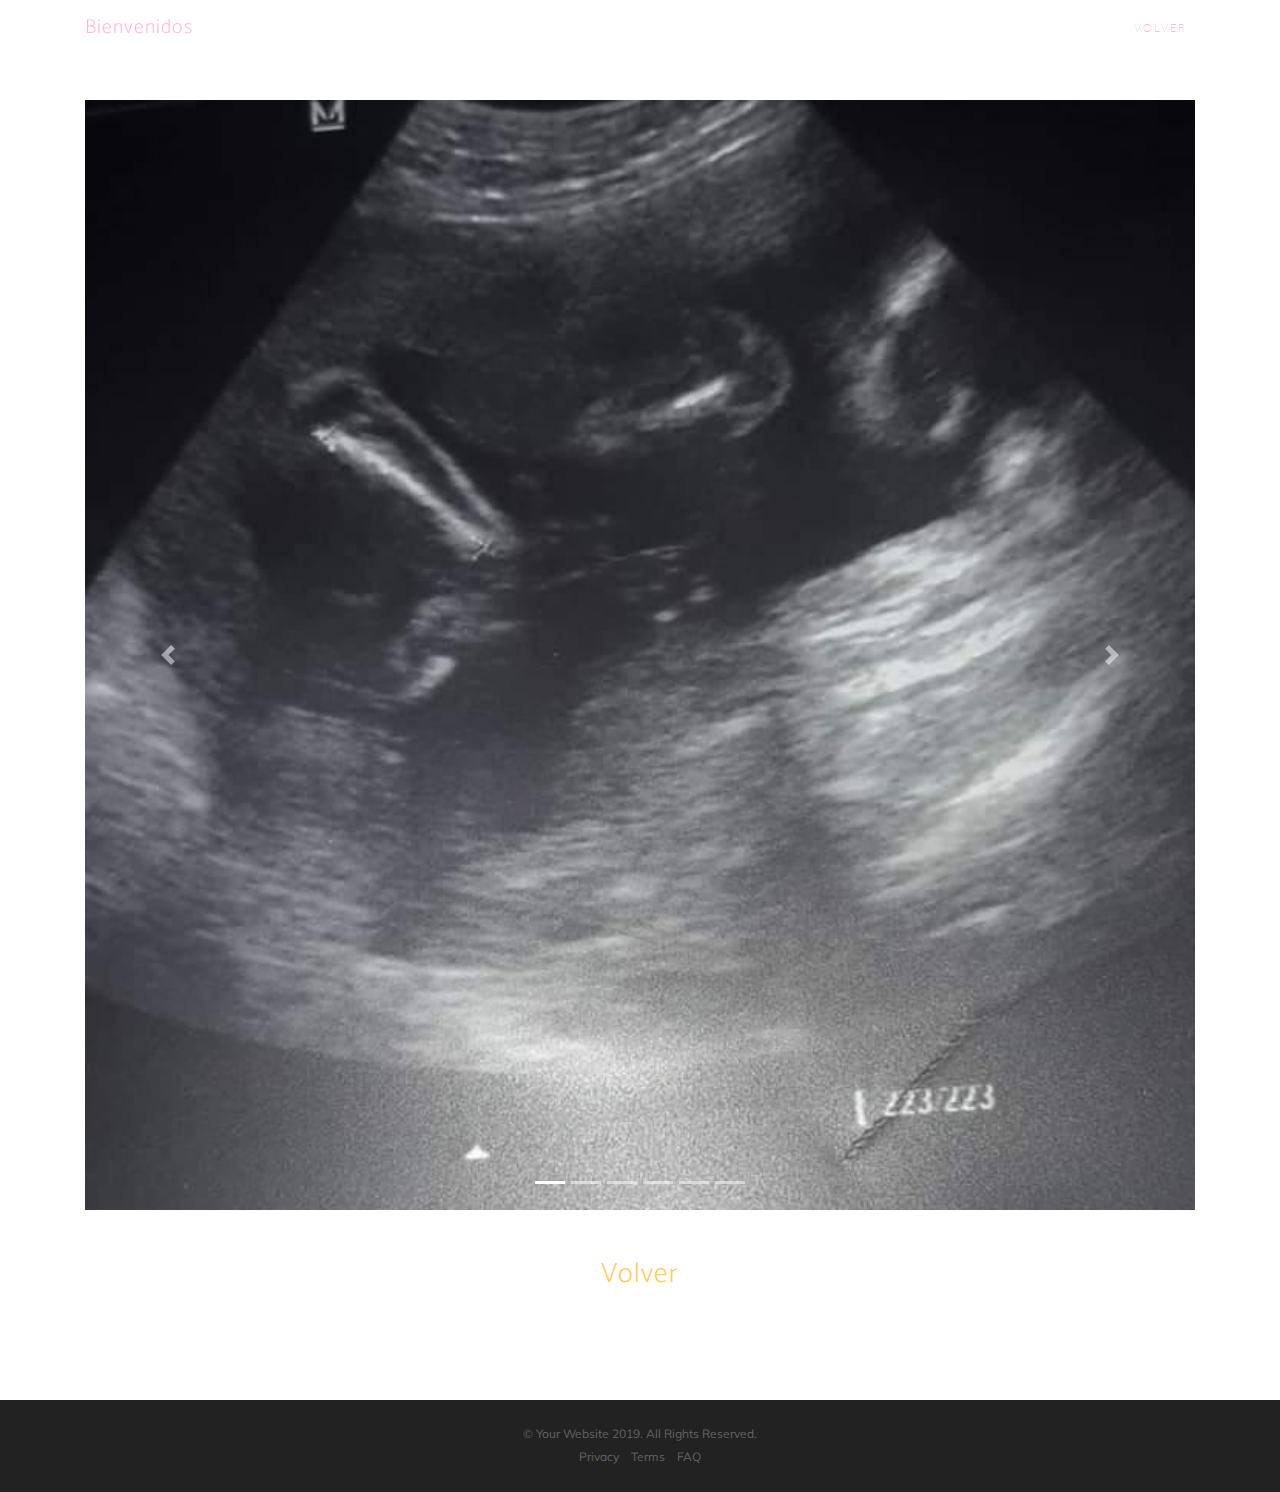
==== commit 92cb3a80: "Add carrousell" ====
--- a/links.html
+++ b/links.html
@@ -8,7 +8,7 @@
   <meta name="description" content="">
   <meta name="author" content="">
 
-  <title>Invitacion</title>
+  <title>¡Bienvenida Emma!</title>
 
   <!-- Bootstrap core CSS -->
   <link href="vendor/bootstrap/css/bootstrap.min.css" rel="stylesheet">
@@ -60,50 +60,49 @@
   <section class="features" id="features">
     <div class="container">
       
-      <ul class="gallery_box">
-        <li>
-          <img class="img"  src="img/2.jpeg">
-          <div class="box_data">
-            
+      <div id="carouselExampleIndicators" class="carousel slide" data-ride="carousel">
+        <ol class="carousel-indicators">
+          <li data-target="#carouselExampleIndicators" data-slide-to="0" class="active"></li>
+          <li data-target="#carouselExampleIndicators" data-slide-to="1"></li>
+          <li data-target="#carouselExampleIndicators" data-slide-to="2"></li>
+          <li data-target="#carouselExampleIndicators" data-slide-to="3"></li>
+          <li data-target="#carouselExampleIndicators" data-slide-to="4"></li>
+          <li data-target="#carouselExampleIndicators" data-slide-to="5"></li>
+          
+        </ol>
+        <div class="carousel-inner">
+          <div class="carousel-item active">
+            <img class="d-block w-100" src="img/1.jpeg" alt="First slide">
           </div>
-        </li>
-        <li>
-          <img class="img"  src="img/1.jpeg">
-          <div class="box_data">
-           
+          <div class="carousel-item">
+            <img class="d-block w-100" src="img/2.jpeg" alt="Second slide">
           </div>
-        </li>
-        <li>
-          <img class="img" src="img/33.jpeg" style="height: 100%;">
-          <div class="box_data">
-            <span></span>
+          <div class="carousel-item">
+            <img class="d-block w-100" src="img/3.jpeg" alt="Third slide">
           </div>
-        </li>
-        <li>
-            <img class="img"  src="img/6.jpeg">
-            <div class="box_data">
-             
-            </div>
-          </a>
-        </li>
-        <li style="position: relative;
-          top: -134px;">
-         <img class="img"  src="img/5.jpeg" style="height: 100%;width: 100%;">
-          <div class="box_data">
-          
+          <div class="carousel-item">
+            <img class="d-block w-100" src="img/4.jpeg" alt="Third slide">
           </div>
-        </li>
-        <li>
-          <img class="img"  src="img/4.jpeg" style="height: 100%; width: 100%;">
-          <div class="box_data">
-           
+          <div class="carousel-item">
+            <img class="d-block w-100" src="img/5.jpeg" alt="Third slide">
           </div>
-        </li>
-        
-      </ul>
+          <div class="carousel-item">
+            <img class="d-block w-100" src="img/6.jpeg" alt="Third slide">
+          </div>
+        </div>
+        <a class="carousel-control-prev" href="#carouselExampleIndicators" role="button" data-slide="prev">
+          <span class="carousel-control-prev-icon" aria-hidden="true"></span>
+          <span class="sr-only">Previous</span>
+        </a>
+        <a class="carousel-control-next" href="#carouselExampleIndicators" role="button" data-slide="next">
+          <span class="carousel-control-next-icon" aria-hidden="true"></span>
+          <span class="sr-only">Next</span>
+        </a>
+      </div>
 
 
     </div>
+    <br><br>
     <a href="index.html" style="text-align: center;"><h3> Volver </h3></a>
   </section>
 
